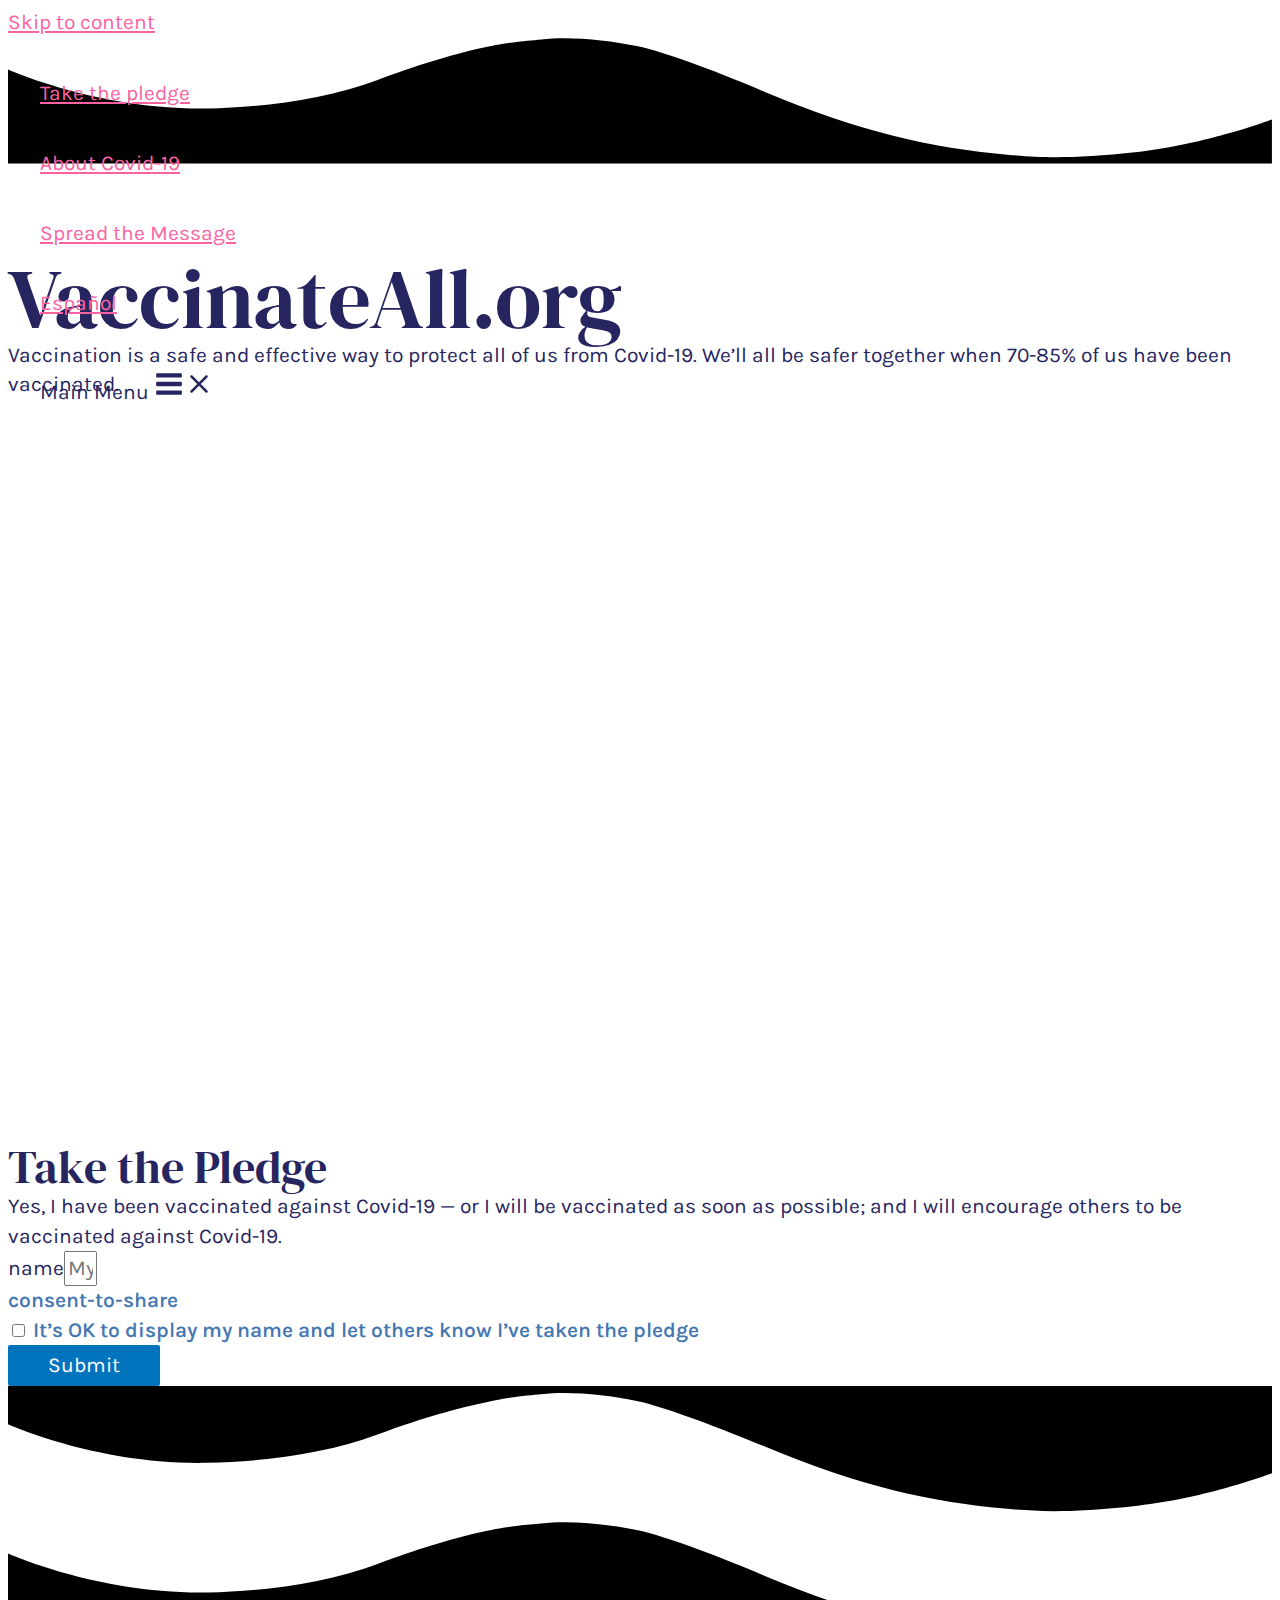
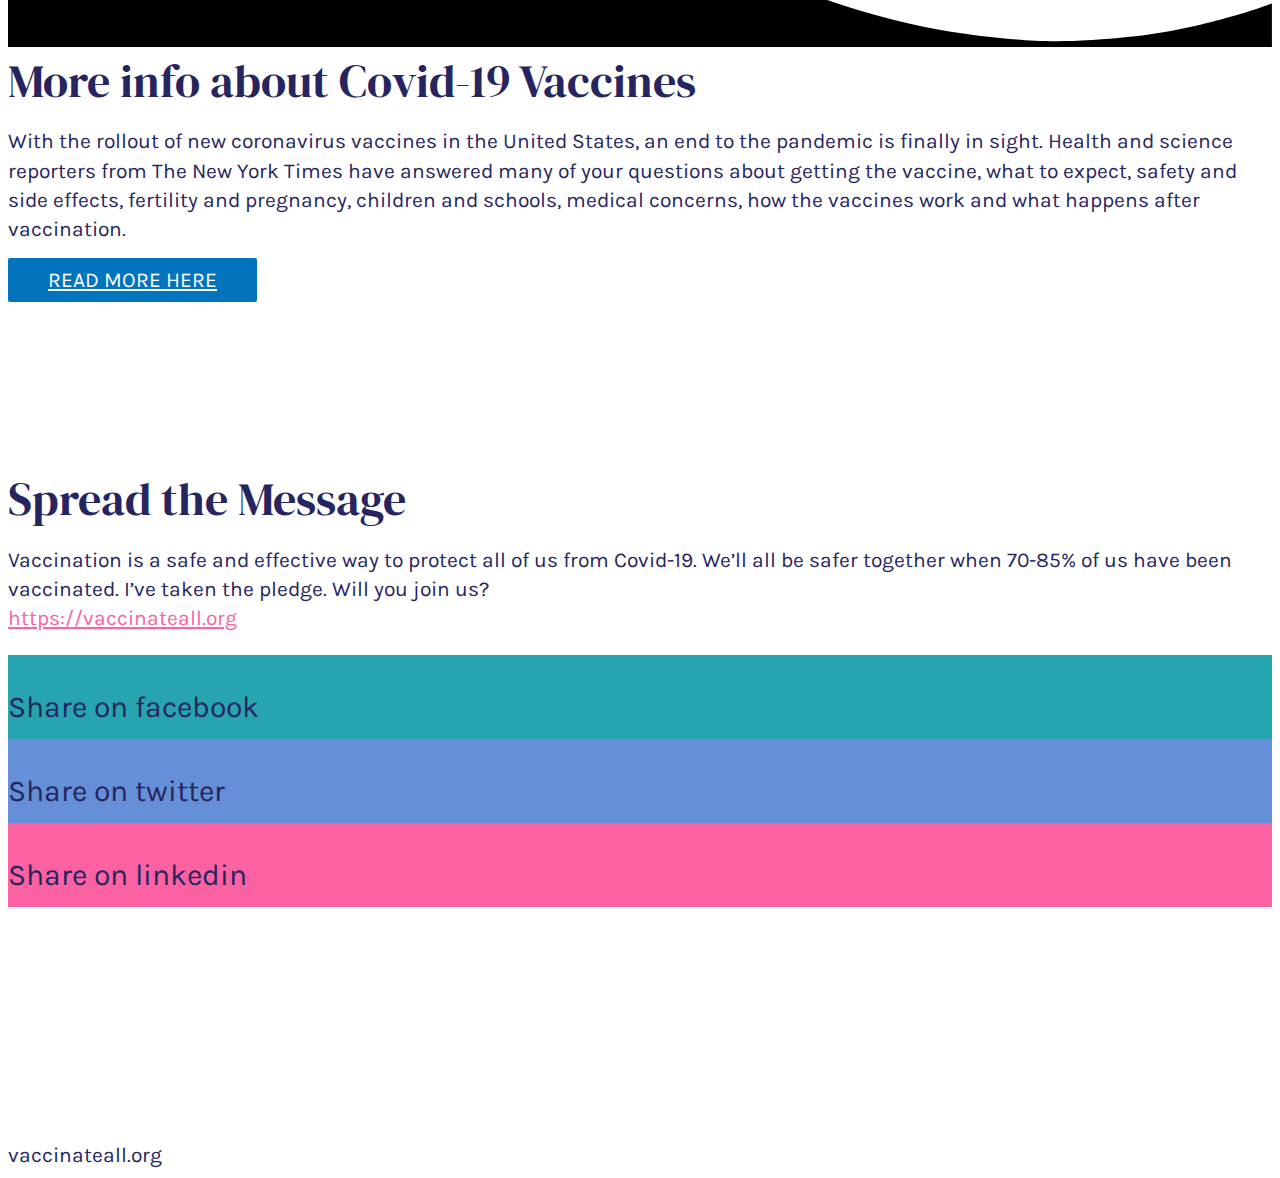
==== index.html @ 3da5f1e8 "Copy of WordPress site" ====
<!DOCTYPE html>
<html lang="en-US">
<head>
<meta charset="UTF-8">
<meta name="viewport" content="width=device-width, initial-scale=1">
<link rel="profile" href="https://gmpg.org/xfn/11">

<title>Vaccinate All, because everyone deserves good health</title><link rel="stylesheet" href="https://fonts.googleapis.com/css?family=Karla%3A400%2C%7CDM%20Serif%20Display%3A400%2C%7CRoboto%3A100%2C100italic%2C200%2C200italic%2C300%2C300italic%2C400%2C400italic%2C500%2C500italic%2C600%2C600italic%2C700%2C700italic%2C800%2C800italic%2C900%2C900italic%7CRoboto%20Slab%3A100%2C100italic%2C200%2C200italic%2C300%2C300italic%2C400%2C400italic%2C500%2C500italic%2C600%2C600italic%2C700%2C700italic%2C800%2C800italic%2C900%2C900italic%7CKarla%3A100%2C100italic%2C200%2C200italic%2C300%2C300italic%2C400%2C400italic%2C500%2C500italic%2C600%2C600italic%2C700%2C700italic%2C800%2C800italic%2C900%2C900italic&#038;display=swap" /><link rel="stylesheet" href="https://vaccinateall.org/wp-content/cache/min/1/8455c663e0ac462c54a5f9174b0e8175.css" media="all" data-minify="1" />
<meta name='robots' content='max-image-preview:large' />
<link rel='dns-prefetch' href='//fonts.googleapis.com' />
<link href='https://fonts.gstatic.com' crossorigin rel='preconnect' />
<link rel="alternate" type="application/rss+xml" title="Vaccinate All, because everyone deserves good health &raquo; Feed" href="https://vaccinateall.org/feed/" />
<link rel="alternate" type="application/rss+xml" title="Vaccinate All, because everyone deserves good health &raquo; Comments Feed" href="https://vaccinateall.org/comments/feed/" />
<style>
img.wp-smiley,
img.emoji {
	display: inline !important;
	border: none !important;
	box-shadow: none !important;
	height: 1em !important;
	width: 1em !important;
	margin: 0 0.07em !important;
	vertical-align: -0.1em !important;
	background: none !important;
	padding: 0 !important;
}
</style>
	
<style id='astra-theme-css-inline-css'>
html{font-size:131.25%;}a,.page-title{color:#fc62a2;}a:hover,a:focus{color:#262560;}body,button,input,select,textarea,.ast-button,.ast-custom-button{font-family:'Karla',sans-serif;font-weight:400;font-size:21px;font-size:1rem;line-height:1.4;}blockquote{color:#000015;}h1,.entry-content h1,h2,.entry-content h2,h3,.entry-content h3,h4,.entry-content h4,h5,.entry-content h5,h6,.entry-content h6,.site-title,.site-title a{font-family:'DM Serif Display',serif;font-weight:400;}.site-title{font-size:35px;font-size:1.6666666666667rem;}.ast-archive-description .ast-archive-title{font-size:40px;font-size:1.9047619047619rem;}.site-header .site-description{font-size:15px;font-size:0.71428571428571rem;}.entry-title{font-size:30px;font-size:1.4285714285714rem;}h1,.entry-content h1{font-size:85px;font-size:4.047619047619rem;font-weight:400;font-family:'DM Serif Display',serif;line-height:1;}h2,.entry-content h2{font-size:46px;font-size:2.1904761904762rem;font-weight:400;font-family:'DM Serif Display',serif;line-height:1.1;}h3,.entry-content h3{font-size:25px;font-size:1.1904761904762rem;font-family:'DM Serif Display',serif;}h4,.entry-content h4{font-size:20px;font-size:0.95238095238095rem;}h5,.entry-content h5{font-size:18px;font-size:0.85714285714286rem;}h6,.entry-content h6{font-size:15px;font-size:0.71428571428571rem;}.ast-single-post .entry-title,.page-title{font-size:30px;font-size:1.4285714285714rem;}::selection{background-color:#0274be;color:#ffffff;}body,h1,.entry-title a,.entry-content h1,h2,.entry-content h2,h3,.entry-content h3,h4,.entry-content h4,h5,.entry-content h5,h6,.entry-content h6{color:#262560;}.tagcloud a:hover,.tagcloud a:focus,.tagcloud a.current-item{color:#000000;border-color:#fc62a2;background-color:#fc62a2;}input:focus,input[type="text"]:focus,input[type="email"]:focus,input[type="url"]:focus,input[type="password"]:focus,input[type="reset"]:focus,input[type="search"]:focus,textarea:focus{border-color:#fc62a2;}input[type="radio"]:checked,input[type=reset],input[type="checkbox"]:checked,input[type="checkbox"]:hover:checked,input[type="checkbox"]:focus:checked,input[type=range]::-webkit-slider-thumb{border-color:#fc62a2;background-color:#fc62a2;box-shadow:none;}.site-footer a:hover + .post-count,.site-footer a:focus + .post-count{background:#fc62a2;border-color:#fc62a2;}.single .nav-links .nav-previous,.single .nav-links .nav-next{color:#fc62a2;}.entry-meta,.entry-meta *{line-height:1.45;color:#fc62a2;}.entry-meta a:hover,.entry-meta a:hover *,.entry-meta a:focus,.entry-meta a:focus *,.page-links > .page-link,.page-links .page-link:hover,.post-navigation a:hover{color:#262560;}.widget-title{font-size:30px;font-size:1.4285714285714rem;color:#262560;}#cat option,.secondary .calendar_wrap thead a,.secondary .calendar_wrap thead a:visited{color:#fc62a2;}.secondary .calendar_wrap #today,.ast-progress-val span{background:#fc62a2;}.secondary a:hover + .post-count,.secondary a:focus + .post-count{background:#fc62a2;border-color:#fc62a2;}.calendar_wrap #today > a{color:#000000;}.page-links .page-link,.single .post-navigation a{color:#fc62a2;}.single .ast-author-details .author-title{color:#262560;}.ast-page-builder-template .hentry {margin: 0;}.ast-page-builder-template .site-content > .ast-container {max-width: 100%;padding: 0;}.ast-page-builder-template .site-content #primary {padding: 0;margin: 0;}.ast-page-builder-template .no-results {text-align: center;margin: 4em auto;}.ast-page-builder-template .ast-pagination {padding: 2em;} .ast-page-builder-template .entry-header.ast-no-title.ast-no-thumbnail {margin-top: 0;}.ast-page-builder-template .entry-header.ast-header-without-markup {margin-top: 0;margin-bottom: 0;}.ast-page-builder-template .entry-header.ast-no-title.ast-no-meta {margin-bottom: 0;}.ast-page-builder-template.single .post-navigation {padding-bottom: 2em;}.ast-page-builder-template.single-post .site-content > .ast-container {max-width: 100%;}.ast-page-builder-template.single-post .site-content > .ast-container {max-width: 100%;}.ast-page-builder-template .entry-header {margin-top: 4em;margin-left: auto;margin-right: auto;padding-left: 20px;padding-right: 20px;}.ast-page-builder-template .ast-archive-description {margin-top: 4em;margin-left: auto;margin-right: auto;padding-left: 20px;padding-right: 20px;}.ast-page-builder-template.ast-no-sidebar .entry-content .alignwide {margin-left: 0;margin-right: 0;}.single.ast-page-builder-template .entry-header {padding-left: 20px;padding-right: 20px;}.ast-page-builder-template.ast-no-sidebar .entry-content .alignwide {margin-left: 0;margin-right: 0;}.wp-block-buttons.aligncenter{justify-content:center;}@media (min-width:1200px){.ast-separate-container.ast-right-sidebar .entry-content .wp-block-image.alignfull,.ast-separate-container.ast-left-sidebar .entry-content .wp-block-image.alignfull,.ast-separate-container.ast-right-sidebar .entry-content .wp-block-cover.alignfull,.ast-separate-container.ast-left-sidebar .entry-content .wp-block-cover.alignfull{margin-left:-6.67em;margin-right:-6.67em;max-width:unset;width:unset;}.ast-separate-container.ast-right-sidebar .entry-content .wp-block-image.alignwide,.ast-separate-container.ast-left-sidebar .entry-content .wp-block-image.alignwide,.ast-separate-container.ast-right-sidebar .entry-content .wp-block-cover.alignwide,.ast-separate-container.ast-left-sidebar .entry-content .wp-block-cover.alignwide{margin-left:-20px;margin-right:-20px;max-width:unset;width:unset;}}@media (min-width:1200px){.wp-block-group .has-background{padding:20px;}}@media (min-width:1200px){.ast-no-sidebar.ast-separate-container .entry-content .wp-block-group.alignwide,.ast-no-sidebar.ast-separate-container .entry-content .wp-block-cover.alignwide{margin-left:-20px;margin-right:-20px;padding-left:20px;padding-right:20px;}.ast-no-sidebar.ast-separate-container .entry-content .wp-block-cover.alignfull,.ast-no-sidebar.ast-separate-container .entry-content .wp-block-group.alignfull{margin-left:-6.67em;margin-right:-6.67em;padding-left:6.67em;padding-right:6.67em;}}@media (min-width:1200px){.wp-block-cover-image.alignwide .wp-block-cover__inner-container,.wp-block-cover.alignwide .wp-block-cover__inner-container,.wp-block-cover-image.alignfull .wp-block-cover__inner-container,.wp-block-cover.alignfull .wp-block-cover__inner-container{width:100%;}}.ast-plain-container.ast-no-sidebar #primary{margin-top:0;margin-bottom:0;}@media (max-width:921px){.ast-theme-transparent-header #primary,.ast-theme-transparent-header #secondary{padding:0;}}.wp-block-columns{margin-bottom:unset;}.wp-block-image.size-full{margin:2rem 0;}.wp-block-separator.has-background{padding:0;}.wp-block-gallery{margin-bottom:1.6em;}.wp-block-group{padding-top:4em;padding-bottom:4em;}.wp-block-group__inner-container .wp-block-columns:last-child,.wp-block-group__inner-container :last-child,.wp-block-table table{margin-bottom:0;}.blocks-gallery-grid{width:100%;}.wp-block-navigation-link__content{padding:5px 0;}.wp-block-group .wp-block-group .has-text-align-center,.wp-block-group .wp-block-column .has-text-align-center{max-width:100%;}.has-text-align-center{margin:0 auto;}@media (min-width:1200px){.wp-block-cover__inner-container,.alignwide .wp-block-group__inner-container,.alignfull .wp-block-group__inner-container{max-width:1200px;margin:0 auto;}.wp-block-group.alignnone,.wp-block-group.aligncenter,.wp-block-group.alignleft,.wp-block-group.alignright,.wp-block-group.alignwide,.wp-block-columns.alignwide{margin:2rem 0 1rem 0;}}@media (max-width:1200px){.wp-block-group{padding:3em;}.wp-block-group .wp-block-group{padding:1.5em;}.wp-block-columns,.wp-block-column{margin:1rem 0;}}@media (min-width:921px){.wp-block-columns .wp-block-group{padding:2em;}}@media (max-width:544px){.wp-block-cover-image .wp-block-cover__inner-container,.wp-block-cover .wp-block-cover__inner-container{width:unset;}.wp-block-cover,.wp-block-cover-image{padding:2em 0;}.wp-block-group,.wp-block-cover{padding:2em;}.wp-block-media-text__media img,.wp-block-media-text__media video{width:unset;max-width:100%;}.wp-block-media-text.has-background .wp-block-media-text__content{padding:1em;}}@media (max-width:921px){.ast-plain-container.ast-no-sidebar #primary{padding:0;}}@media (min-width:544px){.entry-content .wp-block-media-text.has-media-on-the-right .wp-block-media-text__content{padding:0 8% 0 0;}.entry-content .wp-block-media-text .wp-block-media-text__content{padding:0 0 0 8%;}.ast-plain-container .site-content .entry-content .has-custom-content-position.is-position-bottom-left > *,.ast-plain-container .site-content .entry-content .has-custom-content-position.is-position-bottom-right > *,.ast-plain-container .site-content .entry-content .has-custom-content-position.is-position-top-left > *,.ast-plain-container .site-content .entry-content .has-custom-content-position.is-position-top-right > *,.ast-plain-container .site-content .entry-content .has-custom-content-position.is-position-center-right > *,.ast-plain-container .site-content .entry-content .has-custom-content-position.is-position-center-left > *{margin:0;}}@media (max-width:544px){.entry-content .wp-block-media-text .wp-block-media-text__content{padding:8% 0;}.wp-block-media-text .wp-block-media-text__media img{width:auto;max-width:100%;}}.wp-block-button.is-style-outline .wp-block-button__link{border-color:#0274be;border-top-width:2px;border-right-width:2px;border-bottom-width:2px;border-left-width:2px;}.wp-block-button.is-style-outline > .wp-block-button__link:not(.has-text-color),.wp-block-button.wp-block-button__link.is-style-outline:not(.has-text-color){color:#0274be;}.wp-block-button.is-style-outline .wp-block-button__link:hover,.wp-block-button.is-style-outline .wp-block-button__link:focus{color:#ffffff !important;background-color:#262560;border-color:#262560;}.post-page-numbers.current .page-link,.ast-pagination .page-numbers.current{color:#ffffff;border-color:#0274be;background-color:#0274be;border-radius:2px;}@media (max-width:921px){.wp-block-button.is-style-outline .wp-block-button__link{padding-top:calc(15px - 2px);padding-right:calc(30px - 2px);padding-bottom:calc(15px - 2px);padding-left:calc(30px - 2px);}}@media (max-width:544px){.wp-block-button.is-style-outline .wp-block-button__link{padding-top:calc(15px - 2px);padding-right:calc(30px - 2px);padding-bottom:calc(15px - 2px);padding-left:calc(30px - 2px);}}@media (min-width:544px){.entry-content > .alignleft{margin-right:20px;}.entry-content > .alignright{margin-left:20px;}.wp-block-group.has-background{padding:20px;}}@media (max-width:921px){.ast-separate-container .ast-article-post,.ast-separate-container .ast-article-single{padding:1.5em 2.14em;}.ast-separate-container #primary,.ast-separate-container #secondary{padding:1.5em 0;}#primary,#secondary{padding:1.5em 0;margin:0;}.ast-left-sidebar #content > .ast-container{display:flex;flex-direction:column-reverse;width:100%;}.ast-author-box img.avatar{margin:20px 0 0 0;}}@media (min-width:922px){.ast-separate-container.ast-right-sidebar #primary,.ast-separate-container.ast-left-sidebar #primary{border:0;}.search-no-results.ast-separate-container #primary{margin-bottom:4em;}}.elementor-button-wrapper .elementor-button{border-style:solid;border-top-width:0;border-right-width:0;border-left-width:0;border-bottom-width:0;}body .elementor-button.elementor-size-sm,body .elementor-button.elementor-size-xs,body .elementor-button.elementor-size-md,body .elementor-button.elementor-size-lg,body .elementor-button.elementor-size-xl,body .elementor-button{border-radius:2px;padding-top:10px;padding-right:40px;padding-bottom:10px;padding-left:40px;}.elementor-button-wrapper .elementor-button{border-color:#0274be;background-color:#0274be;}.elementor-button-wrapper .elementor-button:hover,.elementor-button-wrapper .elementor-button:focus{color:#ffffff;background-color:#262560;border-color:#262560;}.wp-block-button .wp-block-button__link,.elementor-button-wrapper .elementor-button,.elementor-button-wrapper .elementor-button:visited{color:#ffffff;}.elementor-button-wrapper .elementor-button{font-family:inherit;font-weight:inherit;line-height:1;}.wp-block-button .wp-block-button__link:hover,.wp-block-button .wp-block-button__link:focus{color:#ffffff;background-color:#262560;border-color:#262560;}.elementor-widget-heading h1.elementor-heading-title{line-height:1;}.elementor-widget-heading h2.elementor-heading-title{line-height:1.1;}.wp-block-button .wp-block-button__link{border:none;background-color:#0274be;color:#ffffff;font-family:inherit;font-weight:inherit;line-height:1;border-radius:2px;padding:15px 30px;}.wp-block-button.is-style-outline .wp-block-button__link{border-style:solid;border-top-width:2px;border-right-width:2px;border-left-width:2px;border-bottom-width:2px;border-color:#0274be;padding-top:calc(15px - 2px);padding-right:calc(30px - 2px);padding-bottom:calc(15px - 2px);padding-left:calc(30px - 2px);}@media (max-width:921px){.wp-block-button .wp-block-button__link{border:none;padding:15px 30px;}.wp-block-button.is-style-outline .wp-block-button__link{padding-top:calc(15px - 2px);padding-right:calc(30px - 2px);padding-bottom:calc(15px - 2px);padding-left:calc(30px - 2px);}}@media (max-width:544px){.wp-block-button .wp-block-button__link{border:none;padding:15px 30px;}.wp-block-button.is-style-outline .wp-block-button__link{padding-top:calc(15px - 2px);padding-right:calc(30px - 2px);padding-bottom:calc(15px - 2px);padding-left:calc(30px - 2px);}}.menu-toggle,button,.ast-button,.ast-custom-button,.button,input#submit,input[type="button"],input[type="submit"],input[type="reset"]{border-style:solid;border-top-width:0;border-right-width:0;border-left-width:0;border-bottom-width:0;color:#ffffff;border-color:#0274be;background-color:#0274be;border-radius:2px;padding-top:10px;padding-right:40px;padding-bottom:10px;padding-left:40px;font-family:inherit;font-weight:inherit;line-height:1;}button:focus,.menu-toggle:hover,button:hover,.ast-button:hover,.ast-custom-button:hover .button:hover,.ast-custom-button:hover ,input[type=reset]:hover,input[type=reset]:focus,input#submit:hover,input#submit:focus,input[type="button"]:hover,input[type="button"]:focus,input[type="submit"]:hover,input[type="submit"]:focus{color:#ffffff;background-color:#262560;border-color:#262560;}@media (min-width:544px){.ast-container{max-width:100%;}}@media (max-width:544px){.ast-separate-container .ast-article-post,.ast-separate-container .ast-article-single,.ast-separate-container .comments-title,.ast-separate-container .ast-archive-description{padding:1.5em 1em;}.ast-separate-container #content .ast-container{padding-left:0.54em;padding-right:0.54em;}.ast-separate-container .ast-comment-list li.depth-1{padding:1.5em 1em;margin-bottom:1.5em;}.ast-separate-container .ast-comment-list .bypostauthor{padding:.5em;}.ast-search-menu-icon.ast-dropdown-active .search-field{width:170px;}}@media (max-width:921px){.ast-mobile-header-stack .main-header-bar .ast-search-menu-icon{display:inline-block;}.ast-header-break-point.ast-header-custom-item-outside .ast-mobile-header-stack .main-header-bar .ast-search-icon{margin:0;}.ast-comment-avatar-wrap img{max-width:2.5em;}.ast-separate-container .ast-comment-list li.depth-1{padding:1.5em 2.14em;}.ast-separate-container .comment-respond{padding:2em 2.14em;}.ast-comment-meta{padding:0 1.8888em 1.3333em;}}@media (max-width:921px){.ast-archive-description .ast-archive-title{font-size:40px;}.entry-title{font-size:30px;}h1,.entry-content h1{font-size:30px;}h2,.entry-content h2{font-size:25px;}h3,.entry-content h3{font-size:20px;}.ast-single-post .entry-title,.page-title{font-size:30px;}}@media (max-width:544px){.ast-archive-description .ast-archive-title{font-size:40px;}.entry-title{font-size:30px;}h1,.entry-content h1{font-size:30px;}h2,.entry-content h2{font-size:25px;}h3,.entry-content h3{font-size:20px;}.ast-single-post .entry-title,.page-title{font-size:30px;}}@media (max-width:921px){html{font-size:119.7%;}}@media (max-width:544px){html{font-size:119.7%;}}@media (min-width:922px){.ast-container{max-width:1360px;}}@media (min-width:922px){.main-header-menu .sub-menu .menu-item.ast-left-align-sub-menu:hover > .sub-menu,.main-header-menu .sub-menu .menu-item.ast-left-align-sub-menu.focus > .sub-menu{margin-left:-0px;}}.ast-theme-transparent-header [data-section="section-header-mobile-trigger"] .ast-button-wrap .ast-mobile-menu-trigger-minimal{background:transparent;}.ast-theme-transparent-header #masthead .site-logo-img .transparent-custom-logo .astra-logo-svg{width:150px;}.ast-theme-transparent-header #masthead .site-logo-img .transparent-custom-logo img{ max-width:150px;}@media (max-width:921px){.ast-theme-transparent-header #masthead .site-logo-img .transparent-custom-logo .astra-logo-svg{width:120px;}.ast-theme-transparent-header #masthead .site-logo-img .transparent-custom-logo img{ max-width:120px;}}@media (max-width:543px){.ast-theme-transparent-header #masthead .site-logo-img .transparent-custom-logo .astra-logo-svg{width:100px;}.ast-theme-transparent-header #masthead .site-logo-img .transparent-custom-logo img{ max-width:100px;}}@media (min-width:921px){.ast-theme-transparent-header #masthead{position:absolute;left:0;right:0;}.ast-theme-transparent-header .main-header-bar,.ast-theme-transparent-header.ast-header-break-point .main-header-bar{background:none;}body.elementor-editor-active.ast-theme-transparent-header #masthead,.fl-builder-edit .ast-theme-transparent-header #masthead,body.vc_editor.ast-theme-transparent-header #masthead,body.brz-ed.ast-theme-transparent-header #masthead{z-index:0;}.ast-header-break-point.ast-replace-site-logo-transparent.ast-theme-transparent-header .custom-mobile-logo-link{display:none;}.ast-header-break-point.ast-replace-site-logo-transparent.ast-theme-transparent-header .transparent-custom-logo{display:inline-block;}.ast-theme-transparent-header .ast-above-header,.ast-theme-transparent-header .ast-above-header.ast-above-header-bar{background-image:none;background-color:transparent;}.ast-theme-transparent-header .ast-below-header{background-image:none;background-color:transparent;}}@media (max-width:921px){.ast-theme-transparent-header #masthead{position:absolute;left:0;right:0;}.ast-theme-transparent-header .main-header-bar,.ast-theme-transparent-header.ast-header-break-point .main-header-bar{background:none;}body.elementor-editor-active.ast-theme-transparent-header #masthead,.fl-builder-edit .ast-theme-transparent-header #masthead,body.vc_editor.ast-theme-transparent-header #masthead,body.brz-ed.ast-theme-transparent-header #masthead{z-index:0;}.ast-header-break-point.ast-replace-site-logo-transparent.ast-theme-transparent-header .custom-mobile-logo-link{display:none;}.ast-header-break-point.ast-replace-site-logo-transparent.ast-theme-transparent-header .transparent-custom-logo{display:inline-block;}.ast-theme-transparent-header .ast-above-header,.ast-theme-transparent-header .ast-above-header.ast-above-header-bar{background-image:none;background-color:transparent;}.ast-theme-transparent-header .ast-below-header{background-image:none;background-color:transparent;}}.ast-theme-transparent-header #ast-desktop-header > [CLASS*="-header-wrap"]:nth-last-child(2) > [CLASS*="-header-bar"],.ast-theme-transparent-header.ast-header-break-point #ast-mobile-header > [CLASS*="-header-wrap"]:nth-last-child(2) > [CLASS*="-header-bar"]{border-bottom-style:solid;}.ast-breadcrumbs .trail-browse,.ast-breadcrumbs .trail-items,.ast-breadcrumbs .trail-items li{display:inline-block;margin:0;padding:0;border:none;background:inherit;text-indent:0;}.ast-breadcrumbs .trail-browse{font-size:inherit;font-style:inherit;font-weight:inherit;color:inherit;}.ast-breadcrumbs .trail-items{list-style:none;}.trail-items li::after{padding:0 0.3em;content:"\00bb";}.trail-items li:last-of-type::after{display:none;}h1,.entry-content h1,h2,.entry-content h2,h3,.entry-content h3,h4,.entry-content h4,h5,.entry-content h5,h6,.entry-content h6{color:#262560;}@media (max-width:921px){.ast-builder-grid-row-container.ast-builder-grid-row-tablet-3-firstrow .ast-builder-grid-row > *:first-child,.ast-builder-grid-row-container.ast-builder-grid-row-tablet-3-lastrow .ast-builder-grid-row > *:last-child{grid-column:1 / -1;}}@media (max-width:544px){.ast-builder-grid-row-container.ast-builder-grid-row-mobile-3-firstrow .ast-builder-grid-row > *:first-child,.ast-builder-grid-row-container.ast-builder-grid-row-mobile-3-lastrow .ast-builder-grid-row > *:last-child{grid-column:1 / -1;}}.ast-builder-menu-1{font-family:inherit;font-weight:inherit;}.ast-builder-menu-1 .sub-menu,.ast-builder-menu-1 .inline-on-mobile .sub-menu{border-top-width:2px;border-bottom-width:0;border-right-width:0;border-left-width:0;border-color:#0274be;border-style:solid;border-radius:0;}.ast-builder-menu-1 .main-header-menu > .menu-item > .sub-menu,.ast-builder-menu-1 .main-header-menu > .menu-item > .astra-full-megamenu-wrapper{margin-top:0;}.ast-desktop .ast-builder-menu-1 .main-header-menu > .menu-item > .sub-menu:before,.ast-desktop .ast-builder-menu-1 .main-header-menu > .menu-item > .astra-full-megamenu-wrapper:before{height:calc( 0px + 5px );}.ast-desktop .ast-builder-menu-1 .menu-item .sub-menu .menu-link{border-style:none;}@media (max-width:921px){.ast-header-break-point .ast-builder-menu-1 .menu-item.menu-item-has-children > .ast-menu-toggle{top:0;}.ast-builder-menu-1 .menu-item-has-children > .menu-link:after{content:unset;}}@media (max-width:544px){.ast-header-break-point .ast-builder-menu-1 .menu-item.menu-item-has-children > .ast-menu-toggle{top:0;}}.ast-builder-menu-1{display:flex;}@media (max-width:921px){.ast-header-break-point .ast-builder-menu-1{display:flex;}}@media (max-width:544px){.ast-header-break-point .ast-builder-menu-1{display:flex;}}.site-below-footer-wrap[data-section="section-below-footer-builder"]{background-color:#eeeeee;;min-height:80px;}.site-below-footer-wrap[data-section="section-below-footer-builder"] .ast-builder-grid-row{max-width:1320px;margin-left:auto;margin-right:auto;}.site-below-footer-wrap[data-section="section-below-footer-builder"] .ast-builder-grid-row,.site-below-footer-wrap[data-section="section-below-footer-builder"] .site-footer-section{align-items:flex-start;}.site-below-footer-wrap[data-section="section-below-footer-builder"].ast-footer-row-inline .site-footer-section{display:flex;margin-bottom:0;}.ast-builder-grid-row-full .ast-builder-grid-row{grid-template-columns:1fr;}@media (max-width:921px){.site-below-footer-wrap[data-section="section-below-footer-builder"].ast-footer-row-tablet-inline .site-footer-section{display:flex;margin-bottom:0;}.site-below-footer-wrap[data-section="section-below-footer-builder"].ast-footer-row-tablet-stack .site-footer-section{display:block;margin-bottom:10px;}.ast-builder-grid-row-container.ast-builder-grid-row-tablet-full .ast-builder-grid-row{grid-template-columns:1fr;}}@media (max-width:544px){.site-below-footer-wrap[data-section="section-below-footer-builder"].ast-footer-row-mobile-inline .site-footer-section{display:flex;margin-bottom:0;}.site-below-footer-wrap[data-section="section-below-footer-builder"].ast-footer-row-mobile-stack .site-footer-section{display:block;margin-bottom:10px;}.ast-builder-grid-row-container.ast-builder-grid-row-mobile-full .ast-builder-grid-row{grid-template-columns:1fr;}}.site-below-footer-wrap[data-section="section-below-footer-builder"]{display:grid;}@media (max-width:921px){.ast-header-break-point .site-below-footer-wrap[data-section="section-below-footer-builder"]{display:grid;}}@media (max-width:544px){.ast-header-break-point .site-below-footer-wrap[data-section="section-below-footer-builder"]{display:grid;}}.ast-footer-copyright{text-align:center;}.ast-footer-copyright {color:#3a3a3a;}@media (max-width:921px){.ast-footer-copyright{text-align:center;}}@media (max-width:544px){.ast-footer-copyright{text-align:center;}}.ast-footer-copyright.ast-builder-layout-element{display:flex;}@media (max-width:921px){.ast-header-break-point .ast-footer-copyright.ast-builder-layout-element{display:flex;}}@media (max-width:544px){.ast-header-break-point .ast-footer-copyright.ast-builder-layout-element{display:flex;}}.elementor-widget-heading .elementor-heading-title{margin:0;}.elementor-post.elementor-grid-item.hentry{margin-bottom:0;}.woocommerce div.product .elementor-element.elementor-products-grid .related.products ul.products li.product,.elementor-element .elementor-wc-products .woocommerce[class*='columns-'] ul.products li.product{width:auto;margin:0;float:none;}.ast-left-sidebar .elementor-section.elementor-section-stretched,.ast-right-sidebar .elementor-section.elementor-section-stretched{max-width:100%;left:0 !important;}.elementor-template-full-width .ast-container{display:block;}.ast-desktop .ast-mega-menu-enabled .ast-builder-menu-1 div:not( .astra-full-megamenu-wrapper) .sub-menu,.ast-desktop .ast-builder-menu-1 .sub-menu,.ast-builder-menu-1 .inline-on-mobile .sub-menu,.ast-desktop .ast-builder-menu-1 .astra-full-megamenu-wrapper,.ast-desktop .ast-builder-menu-1 .sub-menu{box-shadow:0px 4px 10px -2px rgba(0,0,0,0.1);}.ast-desktop .ast-mobile-popup-drawer.active .ast-mobile-popup-inner{max-width:35%;}@media (max-width:921px){.ast-mobile-popup-drawer.active .ast-mobile-popup-inner{max-width:90%;}}@media (max-width:544px){.ast-mobile-popup-drawer.active .ast-mobile-popup-inner{max-width:90%;}}.ast-header-break-point .main-header-bar{border-bottom-width:1px;}@media (min-width:922px){.main-header-bar{border-bottom-width:1px;}}.ast-safari-browser-less-than-11 .main-header-menu .menu-item,.ast-safari-browser-less-than-11 .main-header-bar .ast-masthead-custom-menu-items{display:block;}.main-header-menu .menu-item,#astra-footer-menu .menu-item,.main-header-bar .ast-masthead-custom-menu-items{-js-display:flex;display:flex;-webkit-box-pack:center;-webkit-justify-content:center;-moz-box-pack:center;-ms-flex-pack:center;justify-content:center;-webkit-box-orient:vertical;-webkit-box-direction:normal;-webkit-flex-direction:column;-moz-box-orient:vertical;-moz-box-direction:normal;-ms-flex-direction:column;flex-direction:column;}.main-header-menu > .menu-item > .menu-link,#astra-footer-menu > .menu-item > .menu-link,{height:100%;-webkit-box-align:center;-webkit-align-items:center;-moz-box-align:center;-ms-flex-align:center;align-items:center;-js-display:flex;display:flex;}.ast-primary-menu-disabled .main-header-bar .ast-masthead-custom-menu-items{flex:unset;}.ast-header-break-point .main-navigation ul .menu-item .menu-link .icon-arrow:first-of-type svg{top:.2em;margin-top:0px;margin-left:0px;width:.65em;transform:translate(0,-2px) rotateZ(270deg);}.ast-mobile-popup-content .ast-submenu-expanded > .ast-menu-toggle{transform:rotateX(180deg);}.ast-mobile-header-content > *,.ast-desktop-header-content > * {padding: 10px 0;height: auto;}.ast-mobile-header-content > *:first-child,.ast-desktop-header-content > *:first-child {padding-top: 10px;}.ast-mobile-header-content > .ast-builder-menu,.ast-desktop-header-content > .ast-builder-menu {padding-top: 0;}.ast-mobile-header-content > *:last-child,.ast-desktop-header-content > *:last-child {padding-bottom: 0;}.ast-mobile-header-content .ast-search-menu-icon.ast-inline-search label,.ast-desktop-header-content .ast-search-menu-icon.ast-inline-search label {width: 100%;}.ast-desktop-header-content .main-header-bar-navigation .ast-submenu-expanded > .ast-menu-toggle::before {transform: rotateX(180deg);}#ast-desktop-header .ast-desktop-header-content,.ast-mobile-header-content .ast-search-icon,.ast-desktop-header-content .ast-search-icon,.ast-off-canvas-active .ast-main-header-nav-open.ast-popup-nav-open .ast-mobile-header-wrap .ast-mobile-header-content,.ast-mobile-header-wrap .ast-mobile-header-content,.ast-main-header-nav-open.ast-popup-nav-open .ast-mobile-header-wrap .ast-mobile-header-content,.ast-off-canvas-active .ast-main-header-nav-open.ast-popup-nav-open .ast-desktop-header-content,.ast-main-header-nav-open.ast-popup-nav-open .ast-desktop-header-content {display: none;}.ast-main-header-nav-open.ast-header-break-point #ast-desktop-header .ast-desktop-header-content,.ast-main-header-nav-open.ast-header-break-point .ast-mobile-header-wrap .ast-mobile-header-content {display: block;}.ast-desktop .ast-desktop-header-content .astra-menu-animation-slide-up > .menu-item > .sub-menu,.ast-desktop .ast-desktop-header-content .astra-menu-animation-slide-up > .menu-item .menu-item > .sub-menu,.ast-desktop .ast-desktop-header-content .astra-menu-animation-slide-down > .menu-item > .sub-menu,.ast-desktop .ast-desktop-header-content .astra-menu-animation-slide-down > .menu-item .menu-item > .sub-menu,.ast-desktop .ast-desktop-header-content .astra-menu-animation-fade > .menu-item > .sub-menu,.ast-desktop .ast-desktop-header-content .astra-menu-animation-fade > .menu-item .menu-item > .sub-menu {opacity: 1;visibility: visible;}.ast-hfb-header.ast-default-menu-enable.ast-header-break-point .ast-mobile-header-wrap .ast-mobile-header-content .main-header-bar-navigation {width: unset;margin: unset;}.ast-mobile-header-content.content-align-flex-end .main-header-bar-navigation .menu-item-has-children > .ast-menu-toggle,.ast-desktop-header-content.content-align-flex-end .main-header-bar-navigation .menu-item-has-children > .ast-menu-toggle {left: calc( 20px - 0.907em);}.ast-mobile-header-content .ast-search-menu-icon,.ast-mobile-header-content .ast-search-menu-icon.slide-search,.ast-desktop-header-content .ast-search-menu-icon,.ast-desktop-header-content .ast-search-menu-icon.slide-search {width: 100%;position: relative;display: block;right: auto;transform: none;}.ast-mobile-header-content .ast-search-menu-icon.slide-search .search-form,.ast-mobile-header-content .ast-search-menu-icon .search-form,.ast-desktop-header-content .ast-search-menu-icon.slide-search .search-form,.ast-desktop-header-content .ast-search-menu-icon .search-form {right: 0;visibility: visible;opacity: 1;position: relative;top: auto;transform: none;padding: 0;display: block;overflow: hidden;}.ast-mobile-header-content .ast-search-menu-icon.ast-inline-search .search-field,.ast-mobile-header-content .ast-search-menu-icon .search-field,.ast-desktop-header-content .ast-search-menu-icon.ast-inline-search .search-field,.ast-desktop-header-content .ast-search-menu-icon .search-field {width: 100%;padding-right: 5.5em;}.ast-mobile-header-content .ast-search-menu-icon .search-submit,.ast-desktop-header-content .ast-search-menu-icon .search-submit {display: block;position: absolute;height: 100%;top: 0;right: 0;padding: 0 1em;border-radius: 0;}.ast-hfb-header.ast-default-menu-enable.ast-header-break-point .ast-mobile-header-wrap .ast-mobile-header-content .main-header-bar-navigation ul .sub-menu .menu-link {padding-left: 30px;}.ast-hfb-header.ast-default-menu-enable.ast-header-break-point .ast-mobile-header-wrap .ast-mobile-header-content .main-header-bar-navigation .sub-menu .menu-item .menu-item .menu-link {padding-left: 40px;}.ast-mobile-popup-drawer.active .ast-mobile-popup-inner{background-color:#ffffff;;}.ast-mobile-header-wrap .ast-mobile-header-content,.ast-desktop-header-content{background-color:#ffffff;;}.ast-mobile-popup-content > *,.ast-mobile-header-content > *,.ast-desktop-popup-content > *,.ast-desktop-header-content > *{padding-top:0;padding-bottom:0;}.content-align-flex-start .ast-builder-layout-element{justify-content:flex-start;}.content-align-flex-start .main-header-menu{text-align:left;}.ast-mobile-popup-drawer.active .ast-mobile-popup-drawer.active .menu-toggle-close{color:#3a3a3a;}.ast-mobile-header-wrap .ast-primary-header-bar,.ast-primary-header-bar .site-primary-header-wrap{min-height:70px;}.ast-desktop .ast-primary-header-bar .main-header-menu > .menu-item{line-height:70px;}@media (max-width:921px){#masthead .ast-mobile-header-wrap .ast-above-header-bar,#masthead .ast-mobile-header-wrap .ast-primary-header-bar,#masthead .ast-mobile-header-wrap .ast-below-header-bar{padding-left:20px;padding-right:20px;}}.ast-header-break-point .ast-primary-header-bar{border-bottom-width:0;border-bottom-color:#eaeaea;border-bottom-style:solid;}@media (min-width:922px){.ast-primary-header-bar{border-bottom-width:0;border-bottom-color:#eaeaea;border-bottom-style:solid;}}.ast-primary-header-bar{background-color:#ffffff;;background-image:none;;}.ast-primary-header-bar{display:block;}@media (max-width:921px){.ast-header-break-point .ast-primary-header-bar{display:grid;}}@media (max-width:544px){.ast-header-break-point .ast-primary-header-bar{display:grid;}}[data-section="section-header-mobile-trigger"] .ast-button-wrap .ast-mobile-menu-trigger-minimal{color:#262560;border:none;background:transparent;}[data-section="section-header-mobile-trigger"] .ast-button-wrap .mobile-menu-toggle-icon .ast-mobile-svg{width:30px;height:30px;fill:#262560;}[data-section="section-header-mobile-trigger"] .ast-button-wrap .mobile-menu-wrap .mobile-menu{color:#262560;}.ast-builder-menu-mobile .main-navigation .menu-item > .menu-link{font-family:inherit;font-weight:inherit;}.ast-builder-menu-mobile .main-navigation .menu-item.menu-item-has-children > .ast-menu-toggle{top:0;}.ast-builder-menu-mobile .main-navigation .menu-item-has-children > .menu-link:after{content:unset;}.ast-hfb-header .ast-builder-menu-mobile .main-header-menu,.ast-hfb-header .ast-builder-menu-mobile .main-navigation .menu-item .menu-link,.ast-hfb-header .ast-builder-menu-mobile .main-navigation .menu-item .sub-menu .menu-link{border-style:none;}.ast-builder-menu-mobile .main-navigation .menu-item.menu-item-has-children > .ast-menu-toggle{top:0;}@media (max-width:921px){.ast-builder-menu-mobile .main-navigation .menu-item.menu-item-has-children > .ast-menu-toggle{top:0;}.ast-builder-menu-mobile .main-navigation .menu-item-has-children > .menu-link:after{content:unset;}}@media (max-width:544px){.ast-builder-menu-mobile .main-navigation .menu-item.menu-item-has-children > .ast-menu-toggle{top:0;}}.ast-builder-menu-mobile .main-navigation{display:block;}@media (max-width:921px){.ast-header-break-point .ast-builder-menu-mobile .main-navigation{display:block;}}@media (max-width:544px){.ast-header-break-point .ast-builder-menu-mobile .main-navigation{display:block;}}
</style>

<style id='global-styles-inline-css'>
body{--wp--preset--color--black: #000000;--wp--preset--color--cyan-bluish-gray: #abb8c3;--wp--preset--color--white: #ffffff;--wp--preset--color--pale-pink: #f78da7;--wp--preset--color--vivid-red: #cf2e2e;--wp--preset--color--luminous-vivid-orange: #ff6900;--wp--preset--color--luminous-vivid-amber: #fcb900;--wp--preset--color--light-green-cyan: #7bdcb5;--wp--preset--color--vivid-green-cyan: #00d084;--wp--preset--color--pale-cyan-blue: #8ed1fc;--wp--preset--color--vivid-cyan-blue: #0693e3;--wp--preset--color--vivid-purple: #9b51e0;--wp--preset--gradient--vivid-cyan-blue-to-vivid-purple: linear-gradient(135deg,rgba(6,147,227,1) 0%,rgb(155,81,224) 100%);--wp--preset--gradient--light-green-cyan-to-vivid-green-cyan: linear-gradient(135deg,rgb(122,220,180) 0%,rgb(0,208,130) 100%);--wp--preset--gradient--luminous-vivid-amber-to-luminous-vivid-orange: linear-gradient(135deg,rgba(252,185,0,1) 0%,rgba(255,105,0,1) 100%);--wp--preset--gradient--luminous-vivid-orange-to-vivid-red: linear-gradient(135deg,rgba(255,105,0,1) 0%,rgb(207,46,46) 100%);--wp--preset--gradient--very-light-gray-to-cyan-bluish-gray: linear-gradient(135deg,rgb(238,238,238) 0%,rgb(169,184,195) 100%);--wp--preset--gradient--cool-to-warm-spectrum: linear-gradient(135deg,rgb(74,234,220) 0%,rgb(151,120,209) 20%,rgb(207,42,186) 40%,rgb(238,44,130) 60%,rgb(251,105,98) 80%,rgb(254,248,76) 100%);--wp--preset--gradient--blush-light-purple: linear-gradient(135deg,rgb(255,206,236) 0%,rgb(152,150,240) 100%);--wp--preset--gradient--blush-bordeaux: linear-gradient(135deg,rgb(254,205,165) 0%,rgb(254,45,45) 50%,rgb(107,0,62) 100%);--wp--preset--gradient--luminous-dusk: linear-gradient(135deg,rgb(255,203,112) 0%,rgb(199,81,192) 50%,rgb(65,88,208) 100%);--wp--preset--gradient--pale-ocean: linear-gradient(135deg,rgb(255,245,203) 0%,rgb(182,227,212) 50%,rgb(51,167,181) 100%);--wp--preset--gradient--electric-grass: linear-gradient(135deg,rgb(202,248,128) 0%,rgb(113,206,126) 100%);--wp--preset--gradient--midnight: linear-gradient(135deg,rgb(2,3,129) 0%,rgb(40,116,252) 100%);--wp--preset--duotone--dark-grayscale: url('#wp-duotone-dark-grayscale');--wp--preset--duotone--grayscale: url('#wp-duotone-grayscale');--wp--preset--duotone--purple-yellow: url('#wp-duotone-purple-yellow');--wp--preset--duotone--blue-red: url('#wp-duotone-blue-red');--wp--preset--duotone--midnight: url('#wp-duotone-midnight');--wp--preset--duotone--magenta-yellow: url('#wp-duotone-magenta-yellow');--wp--preset--duotone--purple-green: url('#wp-duotone-purple-green');--wp--preset--duotone--blue-orange: url('#wp-duotone-blue-orange');--wp--preset--font-size--small: 13px;--wp--preset--font-size--medium: 20px;--wp--preset--font-size--large: 36px;--wp--preset--font-size--x-large: 42px;}.has-black-color{color: var(--wp--preset--color--black) !important;}.has-cyan-bluish-gray-color{color: var(--wp--preset--color--cyan-bluish-gray) !important;}.has-white-color{color: var(--wp--preset--color--white) !important;}.has-pale-pink-color{color: var(--wp--preset--color--pale-pink) !important;}.has-vivid-red-color{color: var(--wp--preset--color--vivid-red) !important;}.has-luminous-vivid-orange-color{color: var(--wp--preset--color--luminous-vivid-orange) !important;}.has-luminous-vivid-amber-color{color: var(--wp--preset--color--luminous-vivid-amber) !important;}.has-light-green-cyan-color{color: var(--wp--preset--color--light-green-cyan) !important;}.has-vivid-green-cyan-color{color: var(--wp--preset--color--vivid-green-cyan) !important;}.has-pale-cyan-blue-color{color: var(--wp--preset--color--pale-cyan-blue) !important;}.has-vivid-cyan-blue-color{color: var(--wp--preset--color--vivid-cyan-blue) !important;}.has-vivid-purple-color{color: var(--wp--preset--color--vivid-purple) !important;}.has-black-background-color{background-color: var(--wp--preset--color--black) !important;}.has-cyan-bluish-gray-background-color{background-color: var(--wp--preset--color--cyan-bluish-gray) !important;}.has-white-background-color{background-color: var(--wp--preset--color--white) !important;}.has-pale-pink-background-color{background-color: var(--wp--preset--color--pale-pink) !important;}.has-vivid-red-background-color{background-color: var(--wp--preset--color--vivid-red) !important;}.has-luminous-vivid-orange-background-color{background-color: var(--wp--preset--color--luminous-vivid-orange) !important;}.has-luminous-vivid-amber-background-color{background-color: var(--wp--preset--color--luminous-vivid-amber) !important;}.has-light-green-cyan-background-color{background-color: var(--wp--preset--color--light-green-cyan) !important;}.has-vivid-green-cyan-background-color{background-color: var(--wp--preset--color--vivid-green-cyan) !important;}.has-pale-cyan-blue-background-color{background-color: var(--wp--preset--color--pale-cyan-blue) !important;}.has-vivid-cyan-blue-background-color{background-color: var(--wp--preset--color--vivid-cyan-blue) !important;}.has-vivid-purple-background-color{background-color: var(--wp--preset--color--vivid-purple) !important;}.has-black-border-color{border-color: var(--wp--preset--color--black) !important;}.has-cyan-bluish-gray-border-color{border-color: var(--wp--preset--color--cyan-bluish-gray) !important;}.has-white-border-color{border-color: var(--wp--preset--color--white) !important;}.has-pale-pink-border-color{border-color: var(--wp--preset--color--pale-pink) !important;}.has-vivid-red-border-color{border-color: var(--wp--preset--color--vivid-red) !important;}.has-luminous-vivid-orange-border-color{border-color: var(--wp--preset--color--luminous-vivid-orange) !important;}.has-luminous-vivid-amber-border-color{border-color: var(--wp--preset--color--luminous-vivid-amber) !important;}.has-light-green-cyan-border-color{border-color: var(--wp--preset--color--light-green-cyan) !important;}.has-vivid-green-cyan-border-color{border-color: var(--wp--preset--color--vivid-green-cyan) !important;}.has-pale-cyan-blue-border-color{border-color: var(--wp--preset--color--pale-cyan-blue) !important;}.has-vivid-cyan-blue-border-color{border-color: var(--wp--preset--color--vivid-cyan-blue) !important;}.has-vivid-purple-border-color{border-color: var(--wp--preset--color--vivid-purple) !important;}.has-vivid-cyan-blue-to-vivid-purple-gradient-background{background: var(--wp--preset--gradient--vivid-cyan-blue-to-vivid-purple) !important;}.has-light-green-cyan-to-vivid-green-cyan-gradient-background{background: var(--wp--preset--gradient--light-green-cyan-to-vivid-green-cyan) !important;}.has-luminous-vivid-amber-to-luminous-vivid-orange-gradient-background{background: var(--wp--preset--gradient--luminous-vivid-amber-to-luminous-vivid-orange) !important;}.has-luminous-vivid-orange-to-vivid-red-gradient-background{background: var(--wp--preset--gradient--luminous-vivid-orange-to-vivid-red) !important;}.has-very-light-gray-to-cyan-bluish-gray-gradient-background{background: var(--wp--preset--gradient--very-light-gray-to-cyan-bluish-gray) !important;}.has-cool-to-warm-spectrum-gradient-background{background: var(--wp--preset--gradient--cool-to-warm-spectrum) !important;}.has-blush-light-purple-gradient-background{background: var(--wp--preset--gradient--blush-light-purple) !important;}.has-blush-bordeaux-gradient-background{background: var(--wp--preset--gradient--blush-bordeaux) !important;}.has-luminous-dusk-gradient-background{background: var(--wp--preset--gradient--luminous-dusk) !important;}.has-pale-ocean-gradient-background{background: var(--wp--preset--gradient--pale-ocean) !important;}.has-electric-grass-gradient-background{background: var(--wp--preset--gradient--electric-grass) !important;}.has-midnight-gradient-background{background: var(--wp--preset--gradient--midnight) !important;}.has-small-font-size{font-size: var(--wp--preset--font-size--small) !important;}.has-medium-font-size{font-size: var(--wp--preset--font-size--medium) !important;}.has-large-font-size{font-size: var(--wp--preset--font-size--large) !important;}.has-x-large-font-size{font-size: var(--wp--preset--font-size--x-large) !important;}
</style>


<style id='astra-addon-css-inline-css'>
.ast-separate-container .blog-layout-1,.ast-separate-container .blog-layout-2,.ast-separate-container .blog-layout-3{background-color:transparent;background-image:none;}.ast-separate-container .ast-article-post{background-color:#ffffff;;background-image:none;;}@media (max-width:921px){.ast-separate-container .ast-article-post{background-color:#ffffff;;background-image:none;;}}@media (max-width:544px){.ast-separate-container .ast-article-post{background-color:#ffffff;;background-image:none;;}}.ast-separate-container .ast-article-single:not(.ast-related-post),.ast-separate-container .comment-respond,.ast-separate-container .ast-comment-list li,.ast-separate-container .ast-woocommerce-container,.ast-separate-container .error-404,.ast-separate-container .no-results,.single.ast-separate-container .ast-author-meta,.ast-separate-container .related-posts-title-wrapper,.ast-separate-container.ast-two-container #secondary .widget,.ast-separate-container .comments-count-wrapper,.ast-box-layout.ast-plain-container .site-content,.ast-padded-layout.ast-plain-container .site-content{background-color:#ffffff;;background-image:none;;}@media (max-width:921px){.ast-separate-container .ast-article-single:not(.ast-related-post),.ast-separate-container .comment-respond,.ast-separate-container .ast-comment-list li,.ast-separate-container .ast-woocommerce-container,.ast-separate-container .error-404,.ast-separate-container .no-results,.single.ast-separate-container .ast-author-meta,.ast-separate-container .related-posts-title-wrapper,.ast-separate-container.ast-two-container #secondary .widget,.ast-separate-container .comments-count-wrapper,.ast-box-layout.ast-plain-container .site-content,.ast-padded-layout.ast-plain-container .site-content{background-color:#ffffff;;background-image:none;;}}@media (max-width:544px){.ast-separate-container .ast-article-single:not(.ast-related-post),.ast-separate-container .comment-respond,.ast-separate-container .ast-comment-list li,.ast-separate-container .ast-woocommerce-container,.ast-separate-container .error-404,.ast-separate-container .no-results,.single.ast-separate-container .ast-author-meta,.ast-separate-container .related-posts-title-wrapper,.ast-separate-container.ast-two-container #secondary .widget,.ast-separate-container .comments-count-wrapper,.ast-box-layout.ast-plain-container .site-content,.ast-padded-layout.ast-plain-container .site-content{background-color:#ffffff;;background-image:none;;}}.ast-header-search .ast-search-menu-icon .search-field{border-radius:2px;}.ast-header-search .ast-search-menu-icon .search-submit{border-radius:2px;}.ast-header-search .ast-search-menu-icon .search-form{border-top-width:1px;border-bottom-width:1px;border-left-width:1px;border-right-width:1px;border-color:#ddd;border-radius:2px;}@media (max-width:921px){.ast-header-break-point .ast-header-search .ast-search-menu-icon .search-form .search-field{height:px;}}@media (max-width:544px){.ast-header-break-point .ast-header-search .ast-search-menu-icon .search-form .search-field{height:px;}}@media (min-width:922px){.ast-container{max-width:1360px;}}@media (min-width:993px){.ast-container{max-width:1360px;}}@media (min-width:1201px){.ast-container{max-width:1360px;}}@media (max-width:921px){.ast-separate-container .ast-article-post,.ast-separate-container .ast-article-single,.ast-separate-container .ast-comment-list li.depth-1,.ast-separate-container .comment-respond,.single.ast-separate-container .ast-author-details,.ast-separate-container .ast-related-posts-wrap,.ast-separate-container .ast-woocommerce-container,.ast-separate-container .ast-single-related-posts-container{padding-top:1.5em;padding-bottom:1.5em;}.ast-separate-container .ast-article-post,.ast-separate-container .ast-article-single,.ast-separate-container .comments-count-wrapper,.ast-separate-container .ast-comment-list li.depth-1,.ast-separate-container .comment-respond,.ast-separate-container .related-posts-title-wrapper,.ast-separate-container .related-posts-title-wrapper,.single.ast-separate-container .ast-author-details,.single.ast-separate-container .about-author-title-wrapper,.ast-separate-container .ast-related-posts-wrap,.ast-separate-container .ast-woocommerce-container,.ast-separate-container .ast-single-related-posts-container{padding-right:2.14em;padding-left:2.14em;}.ast-separate-container.ast-right-sidebar #primary,.ast-separate-container.ast-left-sidebar #primary,.ast-separate-container #primary,.ast-plain-container #primary{margin-top:1.5em;margin-bottom:1.5em;}.ast-left-sidebar #primary,.ast-right-sidebar #primary,.ast-separate-container.ast-right-sidebar #primary,.ast-separate-container.ast-left-sidebar #primary,.ast-separate-container #primary{padding-left:0em;padding-right:0em;}.ast-no-sidebar.ast-separate-container .entry-content .alignfull{margin-right:-2.14em;margin-left:-2.14em;}}@media (max-width:544px){.ast-separate-container .ast-article-post,.ast-separate-container .ast-article-single,.ast-separate-container .ast-comment-list li.depth-1,.ast-separate-container .comment-respond,.single.ast-separate-container .ast-author-details,.ast-separate-container .ast-related-posts-wrap,.ast-separate-container .ast-woocommerce-container,.ast-separate-container .ast-single-related-posts-container{padding-top:1.5em;padding-bottom:1.5em;}.ast-separate-container .ast-article-post,.ast-separate-container .ast-article-single,.ast-separate-container .comments-count-wrapper,.ast-separate-container .ast-comment-list li.depth-1,.ast-separate-container .comment-respond,.ast-separate-container .related-posts-title-wrapper,.ast-separate-container .related-posts-title-wrapper,.single.ast-separate-container .ast-author-details,.single.ast-separate-container .about-author-title-wrapper,.ast-separate-container .ast-related-posts-wrap,.ast-separate-container .ast-woocommerce-container,.ast-separate-container .ast-single-related-posts-container{padding-right:1em;padding-left:1em;}.ast-no-sidebar.ast-separate-container .entry-content .alignfull{margin-right:-1em;margin-left:-1em;}}@media (max-width:921px){.ast-header-break-point .main-header-bar .main-header-bar-navigation .menu-item-has-children > .ast-menu-toggle{top:0px;right:calc( 20px - 0.907em );}.ast-flyout-menu-enable.ast-header-break-point .main-header-bar .main-header-bar-navigation .main-header-menu > .menu-item-has-children > .ast-menu-toggle{right:calc( 20px - 0.907em );}}@media (max-width:544px){.ast-header-break-point .header-main-layout-2 .site-branding,.ast-header-break-point .ast-mobile-header-stack .ast-mobile-menu-buttons{padding-bottom:0;}}@media (max-width:921px){.ast-separate-container.ast-two-container #secondary .widget,.ast-separate-container #secondary .widget{margin-bottom:1.5em;}}@media (max-width:921px){.ast-separate-container #primary{padding-top:0;}}@media (max-width:921px){.ast-separate-container #primary{padding-bottom:0;}}.ast-builder-menu-1 .main-header-menu.submenu-with-border .astra-megamenu,.ast-builder-menu-1 .main-header-menu.submenu-with-border .astra-full-megamenu-wrapper{border-top-width:2px;border-bottom-width:0;border-right-width:0;border-left-width:0;border-style:solid;}@media (max-width:921px){.ast-header-break-point .ast-builder-menu-1 .sub-menu .menu-item.menu-item-has-children > .ast-menu-toggle{top:0;}}@media (max-width:544px){.ast-header-break-point .ast-builder-menu-1 .sub-menu .menu-item.menu-item-has-children > .ast-menu-toggle{top:0;}}.site-title,.site-title a{font-family:'DM Serif Display',serif;text-transform:inherit;}.site-header .site-description{text-transform:inherit;}.secondary .widget-title{font-family:'DM Serif Display',serif;text-transform:inherit;}.secondary .widget > *:not(.widget-title){font-family:'Karla',sans-serif;}.ast-single-post .entry-title,.page-title{font-family:'DM Serif Display',serif;text-transform:inherit;}.ast-archive-description .ast-archive-title{font-family:'DM Serif Display',serif;text-transform:inherit;}.blog .entry-title,.blog .entry-title a,.archive .entry-title,.archive .entry-title a,.search .entry-title,.search .entry-title a{font-family:'DM Serif Display',serif;text-transform:inherit;}h1,.entry-content h1{font-weight:400;font-family:'DM Serif Display',serif;line-height:1;text-transform:inherit;}h2,.entry-content h2{font-weight:400;font-family:'DM Serif Display',serif;line-height:1.1;text-transform:inherit;}h3,.entry-content h3{font-family:'DM Serif Display',serif;text-transform:inherit;}h4,.entry-content h4{font-family:'DM Serif Display',serif;text-transform:inherit;}h5,.entry-content h5{font-family:'DM Serif Display',serif;text-transform:inherit;}h6,.entry-content h6{font-family:'DM Serif Display',serif;text-transform:inherit;}.ast-advanced-headers-different-logo .advanced-header-logo,.ast-header-break-point .ast-has-mobile-header-logo .advanced-header-logo{display:inline-block;}.ast-header-break-point.ast-advanced-headers-different-logo .ast-has-mobile-header-logo .ast-mobile-header-logo{display:none;}.ast-advanced-headers-layout{width:100%;}.ast-header-break-point .ast-advanced-headers-parallax{background-attachment:fixed;}
</style>



<style id='elementor-frontend-inline-css'>
@font-face{font-family:eicons;src:url(https://vaccinateall.org/wp-content/plugins/elementor/assets/lib/eicons/fonts/eicons.eot?5.10.0);src:url(https://vaccinateall.org/wp-content/plugins/elementor/assets/lib/eicons/fonts/eicons.eot?5.10.0#iefix) format("embedded-opentype"),url(https://vaccinateall.org/wp-content/plugins/elementor/assets/lib/eicons/fonts/eicons.woff2?5.10.0) format("woff2"),url(https://vaccinateall.org/wp-content/plugins/elementor/assets/lib/eicons/fonts/eicons.woff?5.10.0) format("woff"),url(https://vaccinateall.org/wp-content/plugins/elementor/assets/lib/eicons/fonts/eicons.ttf?5.10.0) format("truetype"),url(https://vaccinateall.org/wp-content/plugins/elementor/assets/lib/eicons/fonts/eicons.svg?5.10.0#eicon) format("svg");font-weight:400;font-style:normal}
</style>




<style id='rocket-lazyload-inline-css'>
.rll-youtube-player{position:relative;padding-bottom:56.23%;height:0;overflow:hidden;max-width:100%;}.rll-youtube-player iframe{position:absolute;top:0;left:0;width:100%;height:100%;z-index:100;background:0 0}.rll-youtube-player img{bottom:0;display:block;left:0;margin:auto;max-width:100%;width:100%;position:absolute;right:0;top:0;border:none;height:auto;cursor:pointer;-webkit-transition:.4s all;-moz-transition:.4s all;transition:.4s all}.rll-youtube-player img:hover{-webkit-filter:brightness(75%)}.rll-youtube-player .play{height:72px;width:72px;left:50%;top:50%;margin-left:-36px;margin-top:-36px;position:absolute;background:url(https://vaccinateall.org/wp-content/plugins/wp-rocket/assets/img/youtube.png) no-repeat;cursor:pointer}
</style>

<!--[if IE]>
<script src='https://vaccinateall.org/wp-content/themes/astra/assets/js/minified/flexibility.min.js?ver=3.4.6' id='astra-flexibility-js'></script>
<script id='astra-flexibility-js-after'>
flexibility(document.documentElement);</script>
<![endif]-->
<script src='https://vaccinateall.org/wp-includes/js/jquery/jquery.min.js?ver=3.6.0' id='jquery-core-js' defer></script>


<link rel="https://api.w.org/" href="https://vaccinateall.org/wp-json/" /><link rel="alternate" type="application/json" href="https://vaccinateall.org/wp-json/wp/v2/pages/15" /><link rel="wlwmanifest" type="application/wlwmanifest+xml" href="https://vaccinateall.org/wp-includes/wlwmanifest.xml" /> 
<meta name="generator" content="WordPress 5.9.3" />
<link rel="canonical" href="https://vaccinateall.org/" />
<link rel='shortlink' href='https://vaccinateall.org/' />
<link rel="alternate" type="application/json+oembed" href="https://vaccinateall.org/wp-json/oembed/1.0/embed?url=https%3A%2F%2Fvaccinateall.org%2F" />
<link rel="alternate" type="text/xml+oembed" href="https://vaccinateall.org/wp-json/oembed/1.0/embed?url=https%3A%2F%2Fvaccinateall.org%2F&#038;format=xml" />
<!-- start Simple Custom CSS and JS -->
<style>
/*-- HEADER STYLING --*/
/* main menu */                                         
/* end main menu */

/* sticky-header */
/* end sticky-header */
/* END HEADER STYLING */




/*-- TYPOGRAPHY --*/
/*-- END TYPOGRAPHY --*/




/*-- BUTTONS --*/
/*-- END BUTTONS --*/




/*-- FORMS --*/
/* placeholders */
/* end placeholders */
/*-- END FORMS */





/*-- PAGES --*/

#share-links .elementor-share-btn_facebook {
  background-color: #26A4B0 !important;
  font-size: 30px !important;
  position: relative !important;
}
#share-links .elementor-share-btn_twitter {
  background-color: #658FD6 !important;
  font-size: 30px !important;
  position: relative !important;
}
#share-links .elementor-share-btn_linkedin {
  background-color: #FC62A2 !important;
  font-size: 30px !important;
  position: relative !important;
}
#share-links .elementor-share-btn_facebook i,
#share-links .elementor-share-btn_linkedin i,
#share-links .elementor-share-btn_twitter i {
  font-size: 2em !important;
}
#share-links .elementor-share-btn_facebook:hover,
#share-links .elementor-share-btn_linkedin:hover,
#share-links .elementor-share-btn_twitter:hover {
  opacity: .85 !important;
}
#covid-form .elementor-field-type-acceptance label {
  font-size: 21px !important;
  line-height: 26px !important;
  font-weight: 600 !important;
  color: #4477B2 !important;
}
.hp-mb-text-col > .elementor-container {
  margin-right: 0 !important;
}




/*-- END PAGES --*/




/*-- MAIN BANNERS --*/
/* home page main banner */
/* end home page main banner */  
/*-- END MAIN BANNERS --*/




/*-- SINGLE POST - BLOG - PROJECT --*/  
/*-- END SINGLE POST --*/ 



/*-- PLUGINS STYLING --*/          
/*-- END PLUGINS STYLING --*/





/*-- FOOTER --*/

/* footer widgets */
/* end footer widgets */

/*-- END FOOTER --*/



/* -- MEDIA QUERIES - RESPONSIVE --*/
@media screen and (min-width: 1600px) {}
@media screen and (min-width: 1440px) and (max-width: 1599px) {}
@media screen and (min-width: 1200px) and (max-width: 1439px) {}
@media screen and (min-width: 1025px) and (max-width: 1199px) {}
@media screen and (max-width: 1024px) {
  #more-info-section .elementor-background-overlay {
    opacity: .5 !important;
  }
}
@media screen and (min-width: 768px) and (max-width: 1024px) {}
@media screen and (min-width: 640px) and (max-width: 767px) {
  .hp-mb-text-col > .elementor-container {
    max-width: 100% !important;
  }
}
@media screen and (min-width: 480px) and (max-width: 639px) {}
@media screen and (max-width: 479px) {
  
}
/* --  END MEDIA QUERIES - RESPONSIVE --*/


</style>
<!-- end Simple Custom CSS and JS -->
<!-- Global site tag (gtag.js) - Google Analytics -->
<script data-rocketlazyloadscript='https://vaccinateall.org/wp-content/cache/busting/1/gtm-774d5480211c85eb29f0f5ada34440e3.js' data-no-minify="1" async ></script>
<script data-rocketlazyloadscript='[data-uri]' ></script><style>.recentcomments a{display:inline !important;padding:0 !important;margin:0 !important;}</style><link rel="icon" href="https://vaccinateall.org/wp-content/uploads/2021/05/favicon.png" sizes="32x32" />
<link rel="icon" href="https://vaccinateall.org/wp-content/uploads/2021/05/favicon.png" sizes="192x192" />
<link rel="apple-touch-icon" href="https://vaccinateall.org/wp-content/uploads/2021/05/favicon.png" />
<meta name="msapplication-TileImage" content="https://vaccinateall.org/wp-content/uploads/2021/05/favicon.png" />
<noscript><style id="rocket-lazyload-nojs-css">.rll-youtube-player, [data-lazy-src]{display:none !important;}</style></noscript></head>

<body data-rsssl=1 itemtype='https://schema.org/WebPage' itemscope='itemscope' class="home page-template page-template-elementor_header_footer page page-id-15 ast-single-post ast-inherit-site-logo-transparent ast-theme-transparent-header ast-hfb-header ast-desktop ast-page-builder-template ast-no-sidebar astra-3.4.6 ast-full-width-layout elementor-default elementor-template-full-width elementor-kit-9 elementor-page elementor-page-15 astra-addon-3.4.2">
<svg xmlns="http://www.w3.org/2000/svg" viewBox="0 0 0 0" width="0" height="0" focusable="false" role="none" style="visibility: hidden; position: absolute; left: -9999px; overflow: hidden;" ><defs><filter id="wp-duotone-dark-grayscale"><feColorMatrix color-interpolation-filters="sRGB" type="matrix" values=" .299 .587 .114 0 0 .299 .587 .114 0 0 .299 .587 .114 0 0 .299 .587 .114 0 0 " /><feComponentTransfer color-interpolation-filters="sRGB" ><feFuncR type="table" tableValues="0 0.49803921568627" /><feFuncG type="table" tableValues="0 0.49803921568627" /><feFuncB type="table" tableValues="0 0.49803921568627" /><feFuncA type="table" tableValues="1 1" /></feComponentTransfer><feComposite in2="SourceGraphic" operator="in" /></filter></defs></svg><svg xmlns="http://www.w3.org/2000/svg" viewBox="0 0 0 0" width="0" height="0" focusable="false" role="none" style="visibility: hidden; position: absolute; left: -9999px; overflow: hidden;" ><defs><filter id="wp-duotone-grayscale"><feColorMatrix color-interpolation-filters="sRGB" type="matrix" values=" .299 .587 .114 0 0 .299 .587 .114 0 0 .299 .587 .114 0 0 .299 .587 .114 0 0 " /><feComponentTransfer color-interpolation-filters="sRGB" ><feFuncR type="table" tableValues="0 1" /><feFuncG type="table" tableValues="0 1" /><feFuncB type="table" tableValues="0 1" /><feFuncA type="table" tableValues="1 1" /></feComponentTransfer><feComposite in2="SourceGraphic" operator="in" /></filter></defs></svg><svg xmlns="http://www.w3.org/2000/svg" viewBox="0 0 0 0" width="0" height="0" focusable="false" role="none" style="visibility: hidden; position: absolute; left: -9999px; overflow: hidden;" ><defs><filter id="wp-duotone-purple-yellow"><feColorMatrix color-interpolation-filters="sRGB" type="matrix" values=" .299 .587 .114 0 0 .299 .587 .114 0 0 .299 .587 .114 0 0 .299 .587 .114 0 0 " /><feComponentTransfer color-interpolation-filters="sRGB" ><feFuncR type="table" tableValues="0.54901960784314 0.98823529411765" /><feFuncG type="table" tableValues="0 1" /><feFuncB type="table" tableValues="0.71764705882353 0.25490196078431" /><feFuncA type="table" tableValues="1 1" /></feComponentTransfer><feComposite in2="SourceGraphic" operator="in" /></filter></defs></svg><svg xmlns="http://www.w3.org/2000/svg" viewBox="0 0 0 0" width="0" height="0" focusable="false" role="none" style="visibility: hidden; position: absolute; left: -9999px; overflow: hidden;" ><defs><filter id="wp-duotone-blue-red"><feColorMatrix color-interpolation-filters="sRGB" type="matrix" values=" .299 .587 .114 0 0 .299 .587 .114 0 0 .299 .587 .114 0 0 .299 .587 .114 0 0 " /><feComponentTransfer color-interpolation-filters="sRGB" ><feFuncR type="table" tableValues="0 1" /><feFuncG type="table" tableValues="0 0.27843137254902" /><feFuncB type="table" tableValues="0.5921568627451 0.27843137254902" /><feFuncA type="table" tableValues="1 1" /></feComponentTransfer><feComposite in2="SourceGraphic" operator="in" /></filter></defs></svg><svg xmlns="http://www.w3.org/2000/svg" viewBox="0 0 0 0" width="0" height="0" focusable="false" role="none" style="visibility: hidden; position: absolute; left: -9999px; overflow: hidden;" ><defs><filter id="wp-duotone-midnight"><feColorMatrix color-interpolation-filters="sRGB" type="matrix" values=" .299 .587 .114 0 0 .299 .587 .114 0 0 .299 .587 .114 0 0 .299 .587 .114 0 0 " /><feComponentTransfer color-interpolation-filters="sRGB" ><feFuncR type="table" tableValues="0 0" /><feFuncG type="table" tableValues="0 0.64705882352941" /><feFuncB type="table" tableValues="0 1" /><feFuncA type="table" tableValues="1 1" /></feComponentTransfer><feComposite in2="SourceGraphic" operator="in" /></filter></defs></svg><svg xmlns="http://www.w3.org/2000/svg" viewBox="0 0 0 0" width="0" height="0" focusable="false" role="none" style="visibility: hidden; position: absolute; left: -9999px; overflow: hidden;" ><defs><filter id="wp-duotone-magenta-yellow"><feColorMatrix color-interpolation-filters="sRGB" type="matrix" values=" .299 .587 .114 0 0 .299 .587 .114 0 0 .299 .587 .114 0 0 .299 .587 .114 0 0 " /><feComponentTransfer color-interpolation-filters="sRGB" ><feFuncR type="table" tableValues="0.78039215686275 1" /><feFuncG type="table" tableValues="0 0.94901960784314" /><feFuncB type="table" tableValues="0.35294117647059 0.47058823529412" /><feFuncA type="table" tableValues="1 1" /></feComponentTransfer><feComposite in2="SourceGraphic" operator="in" /></filter></defs></svg><svg xmlns="http://www.w3.org/2000/svg" viewBox="0 0 0 0" width="0" height="0" focusable="false" role="none" style="visibility: hidden; position: absolute; left: -9999px; overflow: hidden;" ><defs><filter id="wp-duotone-purple-green"><feColorMatrix color-interpolation-filters="sRGB" type="matrix" values=" .299 .587 .114 0 0 .299 .587 .114 0 0 .299 .587 .114 0 0 .299 .587 .114 0 0 " /><feComponentTransfer color-interpolation-filters="sRGB" ><feFuncR type="table" tableValues="0.65098039215686 0.40392156862745" /><feFuncG type="table" tableValues="0 1" /><feFuncB type="table" tableValues="0.44705882352941 0.4" /><feFuncA type="table" tableValues="1 1" /></feComponentTransfer><feComposite in2="SourceGraphic" operator="in" /></filter></defs></svg><svg xmlns="http://www.w3.org/2000/svg" viewBox="0 0 0 0" width="0" height="0" focusable="false" role="none" style="visibility: hidden; position: absolute; left: -9999px; overflow: hidden;" ><defs><filter id="wp-duotone-blue-orange"><feColorMatrix color-interpolation-filters="sRGB" type="matrix" values=" .299 .587 .114 0 0 .299 .587 .114 0 0 .299 .587 .114 0 0 .299 .587 .114 0 0 " /><feComponentTransfer color-interpolation-filters="sRGB" ><feFuncR type="table" tableValues="0.098039215686275 1" /><feFuncG type="table" tableValues="0 0.66274509803922" /><feFuncB type="table" tableValues="0.84705882352941 0.41960784313725" /><feFuncA type="table" tableValues="1 1" /></feComponentTransfer><feComposite in2="SourceGraphic" operator="in" /></filter></defs></svg><div 
class="hfeed site" id="page">
	<a class="skip-link screen-reader-text" href="#content">Skip to content</a>
			<header
		class="site-header header-main-layout-1 ast-primary-menu-enabled ast-logo-title-inline ast-hide-custom-menu-mobile ast-builder-menu-toggle-icon ast-mobile-header-inline" id="masthead" itemtype="https://schema.org/WPHeader" itemscope="itemscope" itemid="#masthead"		>
			<div id="ast-desktop-header" data-toggle-type="dropdown">
		<div class="ast-main-header-wrap main-header-bar-wrap ">
		<div class="ast-primary-header-bar ast-primary-header main-header-bar site-header-focus-item" data-section="section-primary-header-builder">
						<div class="site-primary-header-wrap ast-builder-grid-row-container site-header-focus-item ast-container" data-section="section-primary-header-builder">
				<div class="ast-builder-grid-row ast-grid-center-col-layout-only ast-flex ast-grid-center-col-layout">
																		<div class="site-header-primary-section-center site-header-section ast-flex ast-grid-section-center">
										<div class="ast-builder-menu-1 ast-builder-menu ast-flex ast-builder-menu-1-focus-item ast-builder-layout-element site-header-focus-item" data-section="section-hb-menu-1">
			<div class="ast-main-header-bar-alignment"><div class="main-header-bar-navigation"><nav class="ast-flex-grow-1 navigation-accessibility site-header-focus-item" id="site-navigation" aria-label="Site Navigation" itemtype="https://schema.org/SiteNavigationElement" itemscope="itemscope"><div class="main-navigation ast-inline-flex"><ul id="ast-hf-menu-1" class="main-header-menu ast-nav-menu ast-flex  submenu-with-border stack-on-mobile"><li id="menu-item-180" class="menu-item menu-item-type-custom menu-item-object-custom menu-item-180"><a href="#take-the-pledge" class="menu-link">Take the pledge</a></li>
<li id="menu-item-181" class="menu-item menu-item-type-custom menu-item-object-custom menu-item-181"><a href="#about-covid19" class="menu-link">About Covid-19</a></li>
<li id="menu-item-185" class="menu-item menu-item-type-custom menu-item-object-custom menu-item-185"><a href="#spread-message" class="menu-link">Spread the Message</a></li>
<li id="menu-item-221" class="menu-item menu-item-type-post_type menu-item-object-page menu-item-221"><a href="https://vaccinateall.org/es/" class="menu-link">Español</a></li>
</ul></div></nav></div></div>		</div>
									</div>
																		</div>
					</div>
								</div>
			</div>
		<div class="ast-desktop-header-content content-align-flex-start ">
				<div class="ast-builder-menu-mobile ast-builder-menu ast-builder-menu-mobile-focus-item ast-builder-layout-element site-header-focus-item" data-section="section-header-mobile-menu">
			<div class="ast-main-header-bar-alignment"><div class="main-header-bar-navigation"><nav class="ast-flex-grow-1 navigation-accessibility site-header-focus-item" id="site-navigation" aria-label="Site Navigation" itemtype="https://schema.org/SiteNavigationElement" itemscope="itemscope"><div class="main-navigation"><ul id="ast-hf-mobile-menu" class="main-header-menu ast-nav-menu ast-flex  submenu-with-border astra-menu-animation-fade  stack-on-mobile"><li class="menu-item menu-item-type-custom menu-item-object-custom menu-item-180"><a href="#take-the-pledge" class="menu-link">Take the pledge</a></li>
<li class="menu-item menu-item-type-custom menu-item-object-custom menu-item-181"><a href="#about-covid19" class="menu-link">About Covid-19</a></li>
<li class="menu-item menu-item-type-custom menu-item-object-custom menu-item-185"><a href="#spread-message" class="menu-link">Spread the Message</a></li>
<li class="menu-item menu-item-type-post_type menu-item-object-page menu-item-221"><a href="https://vaccinateall.org/es/" class="menu-link">Español</a></li>
</ul></div></nav></div></div>		</div>
			</div>
</div> <!-- Main Header Bar Wrap -->
<div id="ast-mobile-header" class="ast-mobile-header-wrap " data-type="dropdown">
		<div class="ast-main-header-wrap main-header-bar-wrap" >
		<div class="ast-primary-header-bar ast-primary-header main-header-bar site-primary-header-wrap site-header-focus-item ast-builder-grid-row-layout-default ast-builder-grid-row-tablet-layout-default ast-builder-grid-row-mobile-layout-default" data-section="section-transparent-header">
									<div class="ast-builder-grid-row ast-builder-grid-row-has-sides ast-builder-grid-row-no-center">
													<div class="site-header-primary-section-left site-header-section ast-flex site-header-section-left">
															</div>
																									<div class="site-header-primary-section-right site-header-section ast-flex ast-grid-right-section">
										<div class="ast-builder-layout-element ast-flex site-header-focus-item" data-section="section-header-mobile-trigger">
						<div class="ast-button-wrap">
				<button type="button" class="menu-toggle main-header-menu-toggle ast-mobile-menu-trigger-minimal"   aria-expanded="false">
					<span class="screen-reader-text">Main Menu</span>
					<span class="mobile-menu-toggle-icon">
						<span class="ahfb-svg-iconset ast-inline-flex svg-baseline"><svg class='ast-mobile-svg ast-menu2-svg' fill='currentColor' version='1.1' xmlns='http://www.w3.org/2000/svg' width='24' height='28' viewBox='0 0 24 28'><path d='M24 21v2c0 0.547-0.453 1-1 1h-22c-0.547 0-1-0.453-1-1v-2c0-0.547 0.453-1 1-1h22c0.547 0 1 0.453 1 1zM24 13v2c0 0.547-0.453 1-1 1h-22c-0.547 0-1-0.453-1-1v-2c0-0.547 0.453-1 1-1h22c0.547 0 1 0.453 1 1zM24 5v2c0 0.547-0.453 1-1 1h-22c-0.547 0-1-0.453-1-1v-2c0-0.547 0.453-1 1-1h22c0.547 0 1 0.453 1 1z'></path></svg></span><span class="ahfb-svg-iconset ast-inline-flex svg-baseline"><svg class='ast-mobile-svg ast-close-svg' fill='currentColor' version='1.1' xmlns='http://www.w3.org/2000/svg' width='24' height='24' viewBox='0 0 24 24'><path d='M5.293 6.707l5.293 5.293-5.293 5.293c-0.391 0.391-0.391 1.024 0 1.414s1.024 0.391 1.414 0l5.293-5.293 5.293 5.293c0.391 0.391 1.024 0.391 1.414 0s0.391-1.024 0-1.414l-5.293-5.293 5.293-5.293c0.391-0.391 0.391-1.024 0-1.414s-1.024-0.391-1.414 0l-5.293 5.293-5.293-5.293c-0.391-0.391-1.024-0.391-1.414 0s-0.391 1.024 0 1.414z'></path></svg></span>					</span>
									</button>
			</div>
					</div>
									</div>
											</div>
						</div>
	</div>
		<div class="ast-mobile-header-content content-align-flex-start ">
				<div class="ast-builder-menu-mobile ast-builder-menu ast-builder-menu-mobile-focus-item ast-builder-layout-element site-header-focus-item" data-section="section-header-mobile-menu">
			<div class="ast-main-header-bar-alignment"><div class="main-header-bar-navigation"><nav class="ast-flex-grow-1 navigation-accessibility site-header-focus-item" id="site-navigation" aria-label="Site Navigation" itemtype="https://schema.org/SiteNavigationElement" itemscope="itemscope"><div class="main-navigation"><ul id="ast-hf-mobile-menu" class="main-header-menu ast-nav-menu ast-flex  submenu-with-border astra-menu-animation-fade  stack-on-mobile"><li class="menu-item menu-item-type-custom menu-item-object-custom menu-item-180"><a href="#take-the-pledge" class="menu-link">Take the pledge</a></li>
<li class="menu-item menu-item-type-custom menu-item-object-custom menu-item-181"><a href="#about-covid19" class="menu-link">About Covid-19</a></li>
<li class="menu-item menu-item-type-custom menu-item-object-custom menu-item-185"><a href="#spread-message" class="menu-link">Spread the Message</a></li>
<li class="menu-item menu-item-type-post_type menu-item-object-page menu-item-221"><a href="https://vaccinateall.org/es/" class="menu-link">Español</a></li>
</ul></div></nav></div></div>		</div>
			</div>
</div>
		</header><!-- #masthead -->
			<div id="content" class="site-content">
		<div class="ast-container">
				<div data-elementor-type="wp-page" data-elementor-id="15" class="elementor elementor-15" data-elementor-settings="[]">
							<div class="elementor-section-wrap">
							<section class="elementor-section elementor-top-section elementor-element elementor-element-bbc9d28 elementor-section-full_width elementor-section-height-default elementor-section-height-default" data-id="bbc9d28" data-element_type="section" data-settings="{&quot;background_background&quot;:&quot;classic&quot;,&quot;shape_divider_bottom&quot;:&quot;waves&quot;,&quot;shape_divider_bottom_negative&quot;:&quot;yes&quot;}">
					<div class="elementor-shape elementor-shape-bottom" data-negative="true">
			<svg xmlns="http://www.w3.org/2000/svg" viewBox="0 0 1000 100" preserveAspectRatio="none">
	<path class="elementor-shape-fill" d="M790.5,93.1c-59.3-5.3-116.8-18-192.6-50c-29.6-12.7-76.9-31-100.5-35.9c-23.6-4.9-52.6-7.8-75.5-5.3
	c-10.2,1.1-22.6,1.4-50.1,7.4c-27.2,6.3-58.2,16.6-79.4,24.7c-41.3,15.9-94.9,21.9-134,22.6C72,58.2,0,25.8,0,25.8V100h1000V65.3
	c0,0-51.5,19.4-106.2,25.7C839.5,97,814.1,95.2,790.5,93.1z"/>
</svg>		</div>
					<div class="elementor-container elementor-column-gap-default">
					<div class="elementor-column elementor-col-50 elementor-top-column elementor-element elementor-element-5dde8da" data-id="5dde8da" data-element_type="column">
			<div class="elementor-widget-wrap elementor-element-populated">
								<section class="elementor-section elementor-inner-section elementor-element elementor-element-b8fa36b hp-mb-text-col elementor-section-boxed elementor-section-height-default elementor-section-height-default" data-id="b8fa36b" data-element_type="section">
						<div class="elementor-container elementor-column-gap-default">
					<div class="elementor-column elementor-col-100 elementor-inner-column elementor-element elementor-element-1bd7b62" data-id="1bd7b62" data-element_type="column">
			<div class="elementor-widget-wrap elementor-element-populated">
								<div class="elementor-element elementor-element-79c22bf elementor-widget elementor-widget-image" data-id="79c22bf" data-element_type="widget" data-widget_type="image.default">
				<div class="elementor-widget-container">
															<img width="82" height="75" src="data:image/svg+xml,%3Csvg%20xmlns='http://www.w3.org/2000/svg'%20viewBox='0%200%2082%2075'%3E%3C/svg%3E" class="attachment-large size-large" alt="" data-lazy-src="https://vaccinateall.org/wp-content/uploads/2021/05/virus-img1.png" /><noscript><img width="82" height="75" src="https://vaccinateall.org/wp-content/uploads/2021/05/virus-img1.png" class="attachment-large size-large" alt="" /></noscript>															</div>
				</div>
				<div class="elementor-element elementor-element-3e21338 elementor-widget elementor-widget-heading" data-id="3e21338" data-element_type="widget" data-widget_type="heading.default">
				<div class="elementor-widget-container">
			<h1 class="elementor-heading-title elementor-size-default">VaccinateAll.org</h1>		</div>
				</div>
				<div class="elementor-element elementor-element-eaebc07 elementor-widget elementor-widget-text-editor" data-id="eaebc07" data-element_type="widget" data-widget_type="text-editor.default">
				<div class="elementor-widget-container">
								Vaccination is a safe and effective way to protect all of us from Covid-19. We&#8217;ll all be safer together when 70-85% of us have been vaccinated.						</div>
				</div>
				<div class="elementor-element elementor-element-b766625 elementor-widget elementor-widget-image" data-id="b766625" data-element_type="widget" data-widget_type="image.default">
				<div class="elementor-widget-container">
															<img width="59" height="54" src="data:image/svg+xml,%3Csvg%20xmlns='http://www.w3.org/2000/svg'%20viewBox='0%200%2059%2054'%3E%3C/svg%3E" class="attachment-full size-full" alt="" data-lazy-src="https://vaccinateall.org/wp-content/uploads/2021/05/virus-img2.png" /><noscript><img width="59" height="54" src="https://vaccinateall.org/wp-content/uploads/2021/05/virus-img2.png" class="attachment-full size-full" alt="" /></noscript>															</div>
				</div>
					</div>
		</div>
							</div>
		</section>
					</div>
		</div>
				<div class="elementor-column elementor-col-50 elementor-top-column elementor-element elementor-element-abbd389" data-id="abbd389" data-element_type="column">
			<div class="elementor-widget-wrap elementor-element-populated">
								<div class="elementor-element elementor-element-cb81f68 elementor-widget elementor-widget-image" data-id="cb81f68" data-element_type="widget" data-widget_type="image.default">
				<div class="elementor-widget-container">
															<img width="116" height="105" src="data:image/svg+xml,%3Csvg%20xmlns='http://www.w3.org/2000/svg'%20viewBox='0%200%20116%20105'%3E%3C/svg%3E" class="attachment-full size-full" alt="" data-lazy-src="https://vaccinateall.org/wp-content/uploads/2021/05/virus-img1-bigger.png" /><noscript><img width="116" height="105" src="https://vaccinateall.org/wp-content/uploads/2021/05/virus-img1-bigger.png" class="attachment-full size-full" alt="" /></noscript>															</div>
				</div>
				<div class="elementor-element elementor-element-60860b0 elementor-widget elementor-widget-image" data-id="60860b0" data-element_type="widget" data-widget_type="image.default">
				<div class="elementor-widget-container">
															<img width="843" height="558" src="data:image/svg+xml,%3Csvg%20xmlns='http://www.w3.org/2000/svg'%20viewBox='0%200%20843%20558'%3E%3C/svg%3E" class="attachment-full size-full" alt="" data-lazy-srcset="https://vaccinateall.org/wp-content/uploads/2021/05/mb-img1.png 843w, https://vaccinateall.org/wp-content/uploads/2021/05/mb-img1-300x199.png 300w, https://vaccinateall.org/wp-content/uploads/2021/05/mb-img1-768x508.png 768w" data-lazy-sizes="(max-width: 843px) 100vw, 843px" data-lazy-src="https://vaccinateall.org/wp-content/uploads/2021/05/mb-img1.png" /><noscript><img width="843" height="558" src="https://vaccinateall.org/wp-content/uploads/2021/05/mb-img1.png" class="attachment-full size-full" alt="" srcset="https://vaccinateall.org/wp-content/uploads/2021/05/mb-img1.png 843w, https://vaccinateall.org/wp-content/uploads/2021/05/mb-img1-300x199.png 300w, https://vaccinateall.org/wp-content/uploads/2021/05/mb-img1-768x508.png 768w" sizes="(max-width: 843px) 100vw, 843px" /></noscript>															</div>
				</div>
					</div>
		</div>
							</div>
		</section>
				<section class="elementor-section elementor-top-section elementor-element elementor-element-574bd1f elementor-section-boxed elementor-section-height-default elementor-section-height-default" data-id="574bd1f" data-element_type="section">
						<div class="elementor-container elementor-column-gap-default">
					<div class="elementor-column elementor-col-100 elementor-top-column elementor-element elementor-element-2b959b6" data-id="2b959b6" data-element_type="column">
			<div class="elementor-widget-wrap elementor-element-populated">
								<div class="elementor-element elementor-element-205c9eb elementor-widget elementor-widget-menu-anchor" data-id="205c9eb" data-element_type="widget" data-widget_type="menu-anchor.default">
				<div class="elementor-widget-container">
					<div id="take-the-pledge" class="elementor-menu-anchor"></div>
				</div>
				</div>
					</div>
		</div>
							</div>
		</section>
				<section class="elementor-section elementor-top-section elementor-element elementor-element-8511f5e elementor-section-boxed elementor-section-height-default elementor-section-height-default" data-id="8511f5e" data-element_type="section">
						<div class="elementor-container elementor-column-gap-default">
					<div class="elementor-column elementor-col-100 elementor-top-column elementor-element elementor-element-4e5017a" data-id="4e5017a" data-element_type="column">
			<div class="elementor-widget-wrap elementor-element-populated">
								<div class="elementor-element elementor-element-00fa659 elementor-widget elementor-widget-heading" data-id="00fa659" data-element_type="widget" data-widget_type="heading.default">
				<div class="elementor-widget-container">
			<h2 class="elementor-heading-title elementor-size-default">Take the Pledge</h2>		</div>
				</div>
				<div class="elementor-element elementor-element-7a54c06 elementor-widget elementor-widget-text-editor" data-id="7a54c06" data-element_type="widget" data-widget_type="text-editor.default">
				<div class="elementor-widget-container">
								Yes, I have been vaccinated against Covid-19 — or I will be vaccinated as soon as possible; and I will encourage others to be vaccinated against Covid-19.						</div>
				</div>
				<div class="elementor-element elementor-element-7e705a0 elementor-button-align-stretch elementor-widget elementor-widget-form" data-id="7e705a0" data-element_type="widget" id="covid-form" data-settings="{&quot;step_next_label&quot;:&quot;Next&quot;,&quot;step_previous_label&quot;:&quot;Previous&quot;,&quot;button_width&quot;:&quot;100&quot;,&quot;step_type&quot;:&quot;number_text&quot;,&quot;step_icon_shape&quot;:&quot;circle&quot;}" data-widget_type="form.default">
				<div class="elementor-widget-container">
					<form class="elementor-form" method="post" name="Covid-19 Vaccination Pledge">
			<input type="hidden" name="post_id" value="15"/>
			<input type="hidden" name="form_id" value="7e705a0"/>
			<input type="hidden" name="referer_title" value="" />

							<input type="hidden" name="queried_id" value="15"/>
			
			<div class="elementor-form-fields-wrapper elementor-labels-">
								<div class="elementor-field-type-text elementor-field-group elementor-column elementor-field-group-name elementor-col-100 elementor-field-required">
					<label for="form-field-name" class="elementor-field-label elementor-screen-only">name</label><input size="1" type="text" name="form_fields[name]" id="form-field-name" class="elementor-field elementor-size-sm  elementor-field-textual" placeholder="My name *" required="required" aria-required="true">				</div>
								<div class="elementor-field-type-acceptance elementor-field-group elementor-column elementor-field-group-field_856d0bf elementor-col-100">
					<label for="form-field-field_856d0bf" class="elementor-field-label elementor-screen-only">consent-to-share</label><div class="elementor-field-subgroup"><span class="elementor-field-option"><input type="checkbox" name="form_fields[field_856d0bf]" id="form-field-field_856d0bf" class="elementor-field elementor-size-sm  elementor-acceptance-field"> <label for="form-field-field_856d0bf">It’s OK to display my name and let others know I’ve taken the pledge</label></span></div>				</div>
								<div class="elementor-field-group elementor-column elementor-field-type-submit elementor-col-100 e-form__buttons">
					<button type="submit" class="elementor-button elementor-size-sm" id="covid-19-pledge-submit">
						<span >
															<span class=" elementor-button-icon">
																										</span>
																						<span class="elementor-button-text">Submit</span>
													</span>
					</button>
				</div>
			</div>
		</form>
				</div>
				</div>
					</div>
		</div>
							</div>
		</section>
				<section class="elementor-section elementor-top-section elementor-element elementor-element-d7e77b6 elementor-section-boxed elementor-section-height-default elementor-section-height-default" data-id="d7e77b6" data-element_type="section">
						<div class="elementor-container elementor-column-gap-default">
					<div class="elementor-column elementor-col-100 elementor-top-column elementor-element elementor-element-26eb11e" data-id="26eb11e" data-element_type="column">
			<div class="elementor-widget-wrap elementor-element-populated">
								<div class="elementor-element elementor-element-d171e04 elementor-widget elementor-widget-menu-anchor" data-id="d171e04" data-element_type="widget" data-widget_type="menu-anchor.default">
				<div class="elementor-widget-container">
					<div id="about-covid19" class="elementor-menu-anchor"></div>
				</div>
				</div>
					</div>
		</div>
							</div>
		</section>
				<section class="elementor-section elementor-top-section elementor-element elementor-element-a75b7c4 elementor-section-boxed elementor-section-height-default elementor-section-height-default" data-id="a75b7c4" data-element_type="section" id="more-info-section" data-settings="{&quot;background_background&quot;:&quot;classic&quot;,&quot;shape_divider_top&quot;:&quot;waves&quot;,&quot;shape_divider_bottom&quot;:&quot;waves&quot;,&quot;shape_divider_bottom_negative&quot;:&quot;yes&quot;}">
							<div class="elementor-background-overlay"></div>
						<div class="elementor-shape elementor-shape-top" data-negative="false">
			<svg xmlns="http://www.w3.org/2000/svg" viewBox="0 0 1000 100" preserveAspectRatio="none">
	<path class="elementor-shape-fill" d="M421.9,6.5c22.6-2.5,51.5,0.4,75.5,5.3c23.6,4.9,70.9,23.5,100.5,35.7c75.8,32.2,133.7,44.5,192.6,49.7
	c23.6,2.1,48.7,3.5,103.4-2.5c54.7-6,106.2-25.6,106.2-25.6V0H0v30.3c0,0,72,32.6,158.4,30.5c39.2-0.7,92.8-6.7,134-22.4
	c21.2-8.1,52.2-18.2,79.7-24.2C399.3,7.9,411.6,7.5,421.9,6.5z"/>
</svg>		</div>
				<div class="elementor-shape elementor-shape-bottom" data-negative="true">
			<svg xmlns="http://www.w3.org/2000/svg" viewBox="0 0 1000 100" preserveAspectRatio="none">
	<path class="elementor-shape-fill" d="M790.5,93.1c-59.3-5.3-116.8-18-192.6-50c-29.6-12.7-76.9-31-100.5-35.9c-23.6-4.9-52.6-7.8-75.5-5.3
	c-10.2,1.1-22.6,1.4-50.1,7.4c-27.2,6.3-58.2,16.6-79.4,24.7c-41.3,15.9-94.9,21.9-134,22.6C72,58.2,0,25.8,0,25.8V100h1000V65.3
	c0,0-51.5,19.4-106.2,25.7C839.5,97,814.1,95.2,790.5,93.1z"/>
</svg>		</div>
					<div class="elementor-container elementor-column-gap-default">
					<div class="elementor-column elementor-col-50 elementor-top-column elementor-element elementor-element-c090b64" data-id="c090b64" data-element_type="column">
			<div class="elementor-widget-wrap elementor-element-populated">
								<div class="elementor-element elementor-element-1a5560c elementor-widget elementor-widget-heading" data-id="1a5560c" data-element_type="widget" data-widget_type="heading.default">
				<div class="elementor-widget-container">
			<h2 class="elementor-heading-title elementor-size-default">More info about Covid-19 Vaccines</h2>		</div>
				</div>
				<div class="elementor-element elementor-element-2639795 elementor-widget elementor-widget-text-editor" data-id="2639795" data-element_type="widget" data-widget_type="text-editor.default">
				<div class="elementor-widget-container">
								<p>With the rollout of new coronavirus vaccines in the United States, an end to the pandemic is finally in sight. Health and science reporters from The New York Times have answered many of your questions about getting the vaccine, what to expect, safety and side effects, fertility and pregnancy, children and schools, medical concerns, how the vaccines work and what happens after vaccination.</p>						</div>
				</div>
				<div class="elementor-element elementor-element-4d5781f elementor-widget__width-auto elementor-widget elementor-widget-button" data-id="4d5781f" data-element_type="widget" data-widget_type="button.default">
				<div class="elementor-widget-container">
					<div class="elementor-button-wrapper">
			<a href="https://www.nytimes.com/interactive/2021/well/covid-vaccine-questions.html" target="_blank" class="elementor-button-link elementor-button elementor-size-sm" role="button">
						<span class="elementor-button-content-wrapper">
						<span class="elementor-button-text">READ MORE HERE</span>
		</span>
					</a>
		</div>
				</div>
				</div>
				<div class="elementor-element elementor-element-42ecdcd elementor-widget__width-auto elementor-widget elementor-widget-image" data-id="42ecdcd" data-element_type="widget" data-widget_type="image.default">
				<div class="elementor-widget-container">
															<img width="349" height="57" src="data:image/svg+xml,%3Csvg%20xmlns='http://www.w3.org/2000/svg'%20viewBox='0%200%20349%2057'%3E%3C/svg%3E" class="attachment-full size-full" alt="" data-lazy-srcset="https://vaccinateall.org/wp-content/uploads/2021/05/New-York-Times-logo-copy-1.png 349w, https://vaccinateall.org/wp-content/uploads/2021/05/New-York-Times-logo-copy-1-300x49.png 300w" data-lazy-sizes="(max-width: 349px) 100vw, 349px" data-lazy-src="https://vaccinateall.org/wp-content/uploads/2021/05/New-York-Times-logo-copy-1.png" /><noscript><img width="349" height="57" src="https://vaccinateall.org/wp-content/uploads/2021/05/New-York-Times-logo-copy-1.png" class="attachment-full size-full" alt="" srcset="https://vaccinateall.org/wp-content/uploads/2021/05/New-York-Times-logo-copy-1.png 349w, https://vaccinateall.org/wp-content/uploads/2021/05/New-York-Times-logo-copy-1-300x49.png 300w" sizes="(max-width: 349px) 100vw, 349px" /></noscript>															</div>
				</div>
					</div>
		</div>
				<div class="elementor-column elementor-col-50 elementor-top-column elementor-element elementor-element-1eef4af" data-id="1eef4af" data-element_type="column">
			<div class="elementor-widget-wrap">
									</div>
		</div>
							</div>
		</section>
				<section class="elementor-section elementor-top-section elementor-element elementor-element-d498e8b elementor-section-boxed elementor-section-height-default elementor-section-height-default" data-id="d498e8b" data-element_type="section">
						<div class="elementor-container elementor-column-gap-default">
					<div class="elementor-column elementor-col-100 elementor-top-column elementor-element elementor-element-9b339b9" data-id="9b339b9" data-element_type="column">
			<div class="elementor-widget-wrap elementor-element-populated">
								<div class="elementor-element elementor-element-2270d2d elementor-widget elementor-widget-menu-anchor" data-id="2270d2d" data-element_type="widget" data-widget_type="menu-anchor.default">
				<div class="elementor-widget-container">
					<div id="spread-message" class="elementor-menu-anchor"></div>
				</div>
				</div>
					</div>
		</div>
							</div>
		</section>
				<section class="elementor-section elementor-top-section elementor-element elementor-element-4122f53 elementor-section-boxed elementor-section-height-default elementor-section-height-default" data-id="4122f53" data-element_type="section">
						<div class="elementor-container elementor-column-gap-default">
					<div class="elementor-column elementor-col-33 elementor-top-column elementor-element elementor-element-f185723" data-id="f185723" data-element_type="column">
			<div class="elementor-widget-wrap elementor-element-populated">
								<div class="elementor-element elementor-element-ffcbc01 elementor-widget elementor-widget-image" data-id="ffcbc01" data-element_type="widget" data-widget_type="image.default">
				<div class="elementor-widget-container">
															<img width="116" height="105" src="data:image/svg+xml,%3Csvg%20xmlns='http://www.w3.org/2000/svg'%20viewBox='0%200%20116%20105'%3E%3C/svg%3E" class="attachment-large size-large" alt="" data-lazy-src="https://vaccinateall.org/wp-content/uploads/2021/05/virus-img1-bigger.png" /><noscript><img width="116" height="105" src="https://vaccinateall.org/wp-content/uploads/2021/05/virus-img1-bigger.png" class="attachment-large size-large" alt="" /></noscript>															</div>
				</div>
					</div>
		</div>
				<div class="elementor-column elementor-col-33 elementor-top-column elementor-element elementor-element-8bf518c" data-id="8bf518c" data-element_type="column">
			<div class="elementor-widget-wrap elementor-element-populated">
								<section class="elementor-section elementor-inner-section elementor-element elementor-element-2b4239e elementor-section-boxed elementor-section-height-default elementor-section-height-default" data-id="2b4239e" data-element_type="section">
						<div class="elementor-container elementor-column-gap-default">
					<div class="elementor-column elementor-col-100 elementor-inner-column elementor-element elementor-element-33a6969" data-id="33a6969" data-element_type="column">
			<div class="elementor-widget-wrap elementor-element-populated">
								<div class="elementor-element elementor-element-6cb1c2a elementor-widget elementor-widget-heading" data-id="6cb1c2a" data-element_type="widget" data-widget_type="heading.default">
				<div class="elementor-widget-container">
			<h2 class="elementor-heading-title elementor-size-default">Spread the Message</h2>		</div>
				</div>
				<div class="elementor-element elementor-element-dd333c3 elementor-widget elementor-widget-text-editor" data-id="dd333c3" data-element_type="widget" data-widget_type="text-editor.default">
				<div class="elementor-widget-container">
								<p>Vaccination is a safe and effective way to protect all of us from Covid-19. We&#8217;ll all be safer together when 70-85% of us have been vaccinated. I&#8217;ve taken the pledge. Will you join us?<br /><a href="https://vaccinateall.org">https://vaccinateall.org</a></p>						</div>
				</div>
				<div class="elementor-element elementor-element-6115de7 elementor-share-buttons--view-icon elementor-share-buttons--shape-circle elementor-share-buttons--align-center elementor-share-buttons--color-custom elementor-share-buttons--skin-gradient elementor-grid-0 elementor-widget elementor-widget-share-buttons" data-id="6115de7" data-element_type="widget" id="share-links" data-widget_type="share-buttons.default">
				<div class="elementor-widget-container">
					<div class="elementor-grid">
								<div class="elementor-grid-item">
						<div class="elementor-share-btn elementor-share-btn_facebook">
															<span class="elementor-share-btn__icon">
								<i class="fab fa-facebook"
								   aria-hidden="true"></i>
								<span
									class="elementor-screen-only">Share on facebook</span>
							</span>
																				</div>
					</div>
									<div class="elementor-grid-item">
						<div class="elementor-share-btn elementor-share-btn_twitter">
															<span class="elementor-share-btn__icon">
								<i class="fab fa-twitter"
								   aria-hidden="true"></i>
								<span
									class="elementor-screen-only">Share on twitter</span>
							</span>
																				</div>
					</div>
									<div class="elementor-grid-item">
						<div class="elementor-share-btn elementor-share-btn_linkedin">
															<span class="elementor-share-btn__icon">
								<i class="fab fa-linkedin"
								   aria-hidden="true"></i>
								<span
									class="elementor-screen-only">Share on linkedin</span>
							</span>
																				</div>
					</div>
						</div>
				</div>
				</div>
					</div>
		</div>
							</div>
		</section>
					</div>
		</div>
				<div class="elementor-column elementor-col-33 elementor-top-column elementor-element elementor-element-51286c5" data-id="51286c5" data-element_type="column">
			<div class="elementor-widget-wrap elementor-element-populated">
								<div class="elementor-element elementor-element-5fbd75b elementor-widget elementor-widget-image" data-id="5fbd75b" data-element_type="widget" data-widget_type="image.default">
				<div class="elementor-widget-container">
															<img width="59" height="54" src="data:image/svg+xml,%3Csvg%20xmlns='http://www.w3.org/2000/svg'%20viewBox='0%200%2059%2054'%3E%3C/svg%3E" class="attachment-large size-large" alt="" data-lazy-src="https://vaccinateall.org/wp-content/uploads/2021/05/virus-img2.png" /><noscript><img width="59" height="54" src="https://vaccinateall.org/wp-content/uploads/2021/05/virus-img2.png" class="attachment-large size-large" alt="" /></noscript>															</div>
				</div>
				<div class="elementor-element elementor-element-1ab66af elementor-widget elementor-widget-image" data-id="1ab66af" data-element_type="widget" data-widget_type="image.default">
				<div class="elementor-widget-container">
															<img width="82" height="75" src="data:image/svg+xml,%3Csvg%20xmlns='http://www.w3.org/2000/svg'%20viewBox='0%200%2082%2075'%3E%3C/svg%3E" class="attachment-large size-large" alt="" data-lazy-src="https://vaccinateall.org/wp-content/uploads/2021/05/virus-img1.png" /><noscript><img width="82" height="75" src="https://vaccinateall.org/wp-content/uploads/2021/05/virus-img1.png" class="attachment-large size-large" alt="" /></noscript>															</div>
				</div>
					</div>
		</div>
							</div>
		</section>
				<section class="elementor-section elementor-top-section elementor-element elementor-element-1a37aa3 elementor-section-boxed elementor-section-height-default elementor-section-height-default" data-id="1a37aa3" data-element_type="section" data-settings="{&quot;background_background&quot;:&quot;classic&quot;}">
						<div class="elementor-container elementor-column-gap-default">
					<div class="elementor-column elementor-col-100 elementor-top-column elementor-element elementor-element-f73ad25" data-id="f73ad25" data-element_type="column">
			<div class="elementor-widget-wrap elementor-element-populated">
								<div class="elementor-element elementor-element-0907774 elementor-widget__width-auto elementor-widget elementor-widget-image" data-id="0907774" data-element_type="widget" data-widget_type="image.default">
				<div class="elementor-widget-container">
															<img width="18" height="18" src="data:image/svg+xml,%3Csvg%20xmlns='http://www.w3.org/2000/svg'%20viewBox='0%200%2018%2018'%3E%3C/svg%3E" class="attachment-full size-full" alt="" data-lazy-src="https://vaccinateall.org/wp-content/uploads/2021/05/sa_white_x2-icon.png" /><noscript><img width="18" height="18" src="https://vaccinateall.org/wp-content/uploads/2021/05/sa_white_x2-icon.png" class="attachment-full size-full" alt="" /></noscript>															</div>
				</div>
				<div class="elementor-element elementor-element-e05f15e elementor-widget__width-auto elementor-widget elementor-widget-image" data-id="e05f15e" data-element_type="widget" data-widget_type="image.default">
				<div class="elementor-widget-container">
															<img width="18" height="18" src="data:image/svg+xml,%3Csvg%20xmlns='http://www.w3.org/2000/svg'%20viewBox='0%200%2018%2018'%3E%3C/svg%3E" class="attachment-full size-full" alt="" data-lazy-src="https://vaccinateall.org/wp-content/uploads/2021/05/cc_icon_white_x2.png" /><noscript><img width="18" height="18" src="https://vaccinateall.org/wp-content/uploads/2021/05/cc_icon_white_x2.png" class="attachment-full size-full" alt="" /></noscript>															</div>
				</div>
				<div class="elementor-element elementor-element-1087f66 elementor-widget__width-auto elementor-widget elementor-widget-image" data-id="1087f66" data-element_type="widget" data-widget_type="image.default">
				<div class="elementor-widget-container">
															<img width="18" height="18" src="data:image/svg+xml,%3Csvg%20xmlns='http://www.w3.org/2000/svg'%20viewBox='0%200%2018%2018'%3E%3C/svg%3E" class="attachment-full size-full" alt="" data-lazy-src="https://vaccinateall.org/wp-content/uploads/2021/05/attribution_icon_white_x2.png" /><noscript><img width="18" height="18" src="https://vaccinateall.org/wp-content/uploads/2021/05/attribution_icon_white_x2.png" class="attachment-full size-full" alt="" /></noscript>															</div>
				</div>
				<div class="elementor-element elementor-element-b2d01ba elementor-widget__width-auto elementor-widget elementor-widget-text-editor" data-id="b2d01ba" data-element_type="widget" data-widget_type="text-editor.default">
				<div class="elementor-widget-container">
								 vaccinateall.org						</div>
				</div>
					</div>
		</div>
							</div>
		</section>
						</div>
					</div>
			</div> <!-- ast-container -->
	</div><!-- #content -->
	</div><!-- #page -->



<script id='astra-theme-js-js-extra'>
var astra = {"break_point":"921","isRtl":""};
</script>

<script id='rocket-browser-checker-js-after'>
"use strict";var _createClass=function(){function defineProperties(target,props){for(var i=0;i<props.length;i++){var descriptor=props[i];descriptor.enumerable=descriptor.enumerable||!1,descriptor.configurable=!0,"value"in descriptor&&(descriptor.writable=!0),Object.defineProperty(target,descriptor.key,descriptor)}}return function(Constructor,protoProps,staticProps){return protoProps&&defineProperties(Constructor.prototype,protoProps),staticProps&&defineProperties(Constructor,staticProps),Constructor}}();function _classCallCheck(instance,Constructor){if(!(instance instanceof Constructor))throw new TypeError("Cannot call a class as a function")}var RocketBrowserCompatibilityChecker=function(){function RocketBrowserCompatibilityChecker(options){_classCallCheck(this,RocketBrowserCompatibilityChecker),this.passiveSupported=!1,this._checkPassiveOption(this),this.options=!!this.passiveSupported&&options}return _createClass(RocketBrowserCompatibilityChecker,[{key:"_checkPassiveOption",value:function(self){try{var options={get passive(){return!(self.passiveSupported=!0)}};window.addEventListener("test",null,options),window.removeEventListener("test",null,options)}catch(err){self.passiveSupported=!1}}},{key:"initRequestIdleCallback",value:function(){!1 in window&&(window.requestIdleCallback=function(cb){var start=Date.now();return setTimeout(function(){cb({didTimeout:!1,timeRemaining:function(){return Math.max(0,50-(Date.now()-start))}})},1)}),!1 in window&&(window.cancelIdleCallback=function(id){return clearTimeout(id)})}},{key:"isDataSaverModeOn",value:function(){return"connection"in navigator&&!0===navigator.connection.saveData}},{key:"supportsLinkPrefetch",value:function(){var elem=document.createElement("link");return elem.relList&&elem.relList.supports&&elem.relList.supports("prefetch")&&window.IntersectionObserver&&"isIntersecting"in IntersectionObserverEntry.prototype}},{key:"isSlowConnection",value:function(){return"connection"in navigator&&"effectiveType"in navigator.connection&&("2g"===navigator.connection.effectiveType||"slow-2g"===navigator.connection.effectiveType)}}]),RocketBrowserCompatibilityChecker}();
</script>
<script id='rocket-delay-js-js-after'>
(function() {
"use strict";var e=function(){function n(e,t){for(var r=0;r<t.length;r++){var n=t[r];n.enumerable=n.enumerable||!1,n.configurable=!0,"value"in n&&(n.writable=!0),Object.defineProperty(e,n.key,n)}}return function(e,t,r){return t&&n(e.prototype,t),r&&n(e,r),e}}();function n(e,t){if(!(e instanceof t))throw new TypeError("Cannot call a class as a function")}var t=function(){function r(e,t){n(this,r),this.attrName="data-rocketlazyloadscript",this.browser=t,this.options=this.browser.options,this.triggerEvents=e,this.userEventListener=this.triggerListener.bind(this)}return e(r,[{key:"init",value:function(){this._addEventListener(this)}},{key:"reset",value:function(){this._removeEventListener(this)}},{key:"_addEventListener",value:function(t){this.triggerEvents.forEach(function(e){return window.addEventListener(e,t.userEventListener,t.options)})}},{key:"_removeEventListener",value:function(t){this.triggerEvents.forEach(function(e){return window.removeEventListener(e,t.userEventListener,t.options)})}},{key:"_loadScriptSrc",value:function(){var r=this,e=document.querySelectorAll("script["+this.attrName+"]");0!==e.length&&Array.prototype.slice.call(e).forEach(function(e){var t=e.getAttribute(r.attrName);e.setAttribute("src",t),e.removeAttribute(r.attrName)}),this.reset()}},{key:"triggerListener",value:function(){this._loadScriptSrc(),this._removeEventListener(this)}}],[{key:"run",value:function(){RocketBrowserCompatibilityChecker&&new r(["keydown","mouseover","touchmove","touchstart","wheel"],new RocketBrowserCompatibilityChecker({passive:!0})).init()}}]),r}();t.run();
}());
</script>
<script id='rocket-preload-links-js-extra'>
var RocketPreloadLinksConfig = {"excludeUris":"\/(.+\/)?feed\/?.+\/?|\/(?:.+\/)?embed\/|\/(index\\.php\/)?wp\\-json(\/.*|$)|\/wp-admin\/|\/logout\/","usesTrailingSlash":"1","imageExt":"jpg|jpeg|gif|png|tiff|bmp|webp|avif","fileExt":"jpg|jpeg|gif|png|tiff|bmp|webp|avif|php|pdf|html|htm","siteUrl":"https:\/\/vaccinateall.org","onHoverDelay":"100","rateThrottle":"3"};
</script>
<script id='rocket-preload-links-js-after'>
(function() {
"use strict";var r="function"==typeof Symbol&&"symbol"==typeof Symbol.iterator?function(e){return typeof e}:function(e){return e&&"function"==typeof Symbol&&e.constructor===Symbol&&e!==Symbol.prototype?"symbol":typeof e},e=function(){function i(e,t){for(var n=0;n<t.length;n++){var i=t[n];i.enumerable=i.enumerable||!1,i.configurable=!0,"value"in i&&(i.writable=!0),Object.defineProperty(e,i.key,i)}}return function(e,t,n){return t&&i(e.prototype,t),n&&i(e,n),e}}();function i(e,t){if(!(e instanceof t))throw new TypeError("Cannot call a class as a function")}var t=function(){function n(e,t){i(this,n),this.browser=e,this.config=t,this.options=this.browser.options,this.prefetched=new Set,this.eventTime=null,this.threshold=1111,this.numOnHover=0}return e(n,[{key:"init",value:function(){!this.browser.supportsLinkPrefetch()||this.browser.isDataSaverModeOn()||this.browser.isSlowConnection()||(this.regex={excludeUris:RegExp(this.config.excludeUris,"i"),images:RegExp(".("+this.config.imageExt+")$","i"),fileExt:RegExp(".("+this.config.fileExt+")$","i")},this._initListeners(this))}},{key:"_initListeners",value:function(e){-1<this.config.onHoverDelay&&document.addEventListener("mouseover",e.listener.bind(e),e.listenerOptions),document.addEventListener("mousedown",e.listener.bind(e),e.listenerOptions),document.addEventListener("touchstart",e.listener.bind(e),e.listenerOptions)}},{key:"listener",value:function(e){var t=e.target.closest("a"),n=this._prepareUrl(t);if(null!==n)switch(e.type){case"mousedown":case"touchstart":this._addPrefetchLink(n);break;case"mouseover":this._earlyPrefetch(t,n,"mouseout")}}},{key:"_earlyPrefetch",value:function(t,e,n){var i=this,r=setTimeout(function(){if(r=null,0===i.numOnHover)setTimeout(function(){return i.numOnHover=0},1e3);else if(i.numOnHover>i.config.rateThrottle)return;i.numOnHover++,i._addPrefetchLink(e)},this.config.onHoverDelay);t.addEventListener(n,function e(){t.removeEventListener(n,e,{passive:!0}),null!==r&&(clearTimeout(r),r=null)},{passive:!0})}},{key:"_addPrefetchLink",value:function(i){return this.prefetched.add(i.href),new Promise(function(e,t){var n=document.createElement("link");n.rel="prefetch",n.href=i.href,n.onload=e,n.onerror=t,document.head.appendChild(n)}).catch(function(){})}},{key:"_prepareUrl",value:function(e){if(null===e||"object"!==(void 0===e?"undefined":r(e))||!1 in e||-1===["http:","https:"].indexOf(e.protocol))return null;var t=e.href.substring(0,this.config.siteUrl.length),n=this._getPathname(e.href,t),i={original:e.href,protocol:e.protocol,origin:t,pathname:n,href:t+n};return this._isLinkOk(i)?i:null}},{key:"_getPathname",value:function(e,t){var n=t?e.substring(this.config.siteUrl.length):e;return n.startsWith("/")||(n="/"+n),this._shouldAddTrailingSlash(n)?n+"/":n}},{key:"_shouldAddTrailingSlash",value:function(e){return this.config.usesTrailingSlash&&!e.endsWith("/")&&!this.regex.fileExt.test(e)}},{key:"_isLinkOk",value:function(e){return null!==e&&"object"===(void 0===e?"undefined":r(e))&&(!this.prefetched.has(e.href)&&e.origin===this.config.siteUrl&&-1===e.href.indexOf("?")&&-1===e.href.indexOf("#")&&!this.regex.excludeUris.test(e.href)&&!this.regex.images.test(e.href))}}],[{key:"run",value:function(){"undefined"!=typeof RocketPreloadLinksConfig&&new n(new RocketBrowserCompatibilityChecker({capture:!0,passive:!0}),RocketPreloadLinksConfig).init()}}]),n}();t.run();
}());
</script>
<script id='astra-addon-js-js-extra'>
var astraAddon = {"sticky_active":"","svgIconClose":"<span class=\"ast-icon icon-close\"><svg viewBox=\"0 0 512 512\" aria-hidden=\"true\" role=\"img\" version=\"1.1\" xmlns=\"http:\/\/www.w3.org\/2000\/svg\" xmlns:xlink=\"http:\/\/www.w3.org\/1999\/xlink\" width=\"18px\" height=\"18px\">\n                                <path d=\"M71.029 71.029c9.373-9.372 24.569-9.372 33.942 0L256 222.059l151.029-151.03c9.373-9.372 24.569-9.372 33.942 0 9.372 9.373 9.372 24.569 0 33.942L289.941 256l151.03 151.029c9.372 9.373 9.372 24.569 0 33.942-9.373 9.372-24.569 9.372-33.942 0L256 289.941l-151.029 151.03c-9.373 9.372-24.569 9.372-33.942 0-9.372-9.373-9.372-24.569 0-33.942L222.059 256 71.029 104.971c-9.372-9.373-9.372-24.569 0-33.942z\" \/>\n                            <\/svg><\/span>","is_header_builder_active":"1"};
</script>





<script id='elementor-pro-frontend-js-before'>
var ElementorProFrontendConfig = {"ajaxurl":"https:\/\/vaccinateall.org\/wp-admin\/admin-ajax.php","nonce":"53640d0595","urls":{"assets":"https:\/\/vaccinateall.org\/wp-content\/plugins\/elementor-pro\/assets\/"},"i18n":{"toc_no_headings_found":"No headings were found on this page."},"shareButtonsNetworks":{"facebook":{"title":"Facebook","has_counter":true},"twitter":{"title":"Twitter"},"google":{"title":"Google+","has_counter":true},"linkedin":{"title":"LinkedIn","has_counter":true},"pinterest":{"title":"Pinterest","has_counter":true},"reddit":{"title":"Reddit","has_counter":true},"vk":{"title":"VK","has_counter":true},"odnoklassniki":{"title":"OK","has_counter":true},"tumblr":{"title":"Tumblr"},"digg":{"title":"Digg"},"skype":{"title":"Skype"},"stumbleupon":{"title":"StumbleUpon","has_counter":true},"mix":{"title":"Mix"},"telegram":{"title":"Telegram"},"pocket":{"title":"Pocket","has_counter":true},"xing":{"title":"XING","has_counter":true},"whatsapp":{"title":"WhatsApp"},"email":{"title":"Email"},"print":{"title":"Print"}},"facebook_sdk":{"lang":"en_US","app_id":""},"lottie":{"defaultAnimationUrl":"https:\/\/vaccinateall.org\/wp-content\/plugins\/elementor-pro\/modules\/lottie\/assets\/animations\/default.json"}};
</script>






<script id='elementor-frontend-js-before'>
var elementorFrontendConfig = {"environmentMode":{"edit":false,"wpPreview":false,"isScriptDebug":false},"i18n":{"shareOnFacebook":"Share on Facebook","shareOnTwitter":"Share on Twitter","pinIt":"Pin it","download":"Download","downloadImage":"Download image","fullscreen":"Fullscreen","zoom":"Zoom","share":"Share","playVideo":"Play Video","previous":"Previous","next":"Next","close":"Close"},"is_rtl":false,"breakpoints":{"xs":0,"sm":480,"md":768,"lg":1025,"xl":1440,"xxl":1600},"responsive":{"breakpoints":{"mobile":{"label":"Mobile","value":767,"direction":"max","is_enabled":true},"mobile_extra":{"label":"Mobile Extra","value":880,"direction":"max","is_enabled":false},"tablet":{"label":"Tablet","value":1024,"direction":"max","is_enabled":true},"tablet_extra":{"label":"Tablet Extra","value":1365,"direction":"max","is_enabled":false},"laptop":{"label":"Laptop","value":1620,"direction":"max","is_enabled":false},"widescreen":{"label":"Widescreen","value":2400,"direction":"min","is_enabled":false}}},"version":"3.2.3","is_static":false,"experimentalFeatures":{"e_dom_optimization":true,"a11y_improvements":true,"landing-pages":true,"form-submissions":true},"urls":{"assets":"https:\/\/vaccinateall.org\/wp-content\/plugins\/elementor\/assets\/"},"settings":{"page":[],"editorPreferences":[]},"kit":{"active_breakpoints":["viewport_mobile","viewport_tablet"],"global_image_lightbox":"yes","lightbox_enable_counter":"yes","lightbox_enable_fullscreen":"yes","lightbox_enable_zoom":"yes","lightbox_enable_share":"yes","lightbox_title_src":"title","lightbox_description_src":"description"},"post":{"id":15,"title":"Vaccinate%20All%2C%20because%20everyone%20deserves%20good%20health","excerpt":"","featuredImage":false}};
</script>



			
			<script>window.lazyLoadOptions={elements_selector:"img[data-lazy-src],.rocket-lazyload,iframe[data-lazy-src]",data_src:"lazy-src",data_srcset:"lazy-srcset",data_sizes:"lazy-sizes",class_loading:"lazyloading",class_loaded:"lazyloaded",threshold:300,callback_loaded:function(element){if(element.tagName==="IFRAME"&&element.dataset.rocketLazyload=="fitvidscompatible"){if(element.classList.contains("lazyloaded")){if(typeof window.jQuery!="undefined"){if(jQuery.fn.fitVids){jQuery(element).parent().fitVids()}}}}}};window.addEventListener('LazyLoad::Initialized',function(e){var lazyLoadInstance=e.detail.instance;if(window.MutationObserver){var observer=new MutationObserver(function(mutations){var image_count=0;var iframe_count=0;var rocketlazy_count=0;mutations.forEach(function(mutation){for(i=0;i<mutation.addedNodes.length;i++){if(typeof mutation.addedNodes[i].getElementsByTagName!=='function'){continue}
if(typeof mutation.addedNodes[i].getElementsByClassName!=='function'){continue}
images=mutation.addedNodes[i].getElementsByTagName('img');is_image=mutation.addedNodes[i].tagName=="IMG";iframes=mutation.addedNodes[i].getElementsByTagName('iframe');is_iframe=mutation.addedNodes[i].tagName=="IFRAME";rocket_lazy=mutation.addedNodes[i].getElementsByClassName('rocket-lazyload');image_count+=images.length;iframe_count+=iframes.length;rocketlazy_count+=rocket_lazy.length;if(is_image){image_count+=1}
if(is_iframe){iframe_count+=1}}});if(image_count>0||iframe_count>0||rocketlazy_count>0){lazyLoadInstance.update()}});var b=document.getElementsByTagName("body")[0];var config={childList:!0,subtree:!0};observer.observe(b,config)}},!1)</script><script data-no-minify="1" async src="https://vaccinateall.org/wp-content/plugins/wp-rocket/assets/js/lazyload/16.1/lazyload.min.js"></script>	<script src="https://vaccinateall.org/wp-content/cache/min/1/7eac5bf10221b1ea3d12b3bf0baebeef.js" data-minify="1" defer></script></body>
</html>

<!-- This website is like a Rocket, isn't it? Performance optimized by WP Rocket. Learn more: https://wp-rocket.me - Debug: cached@1649265560 -->
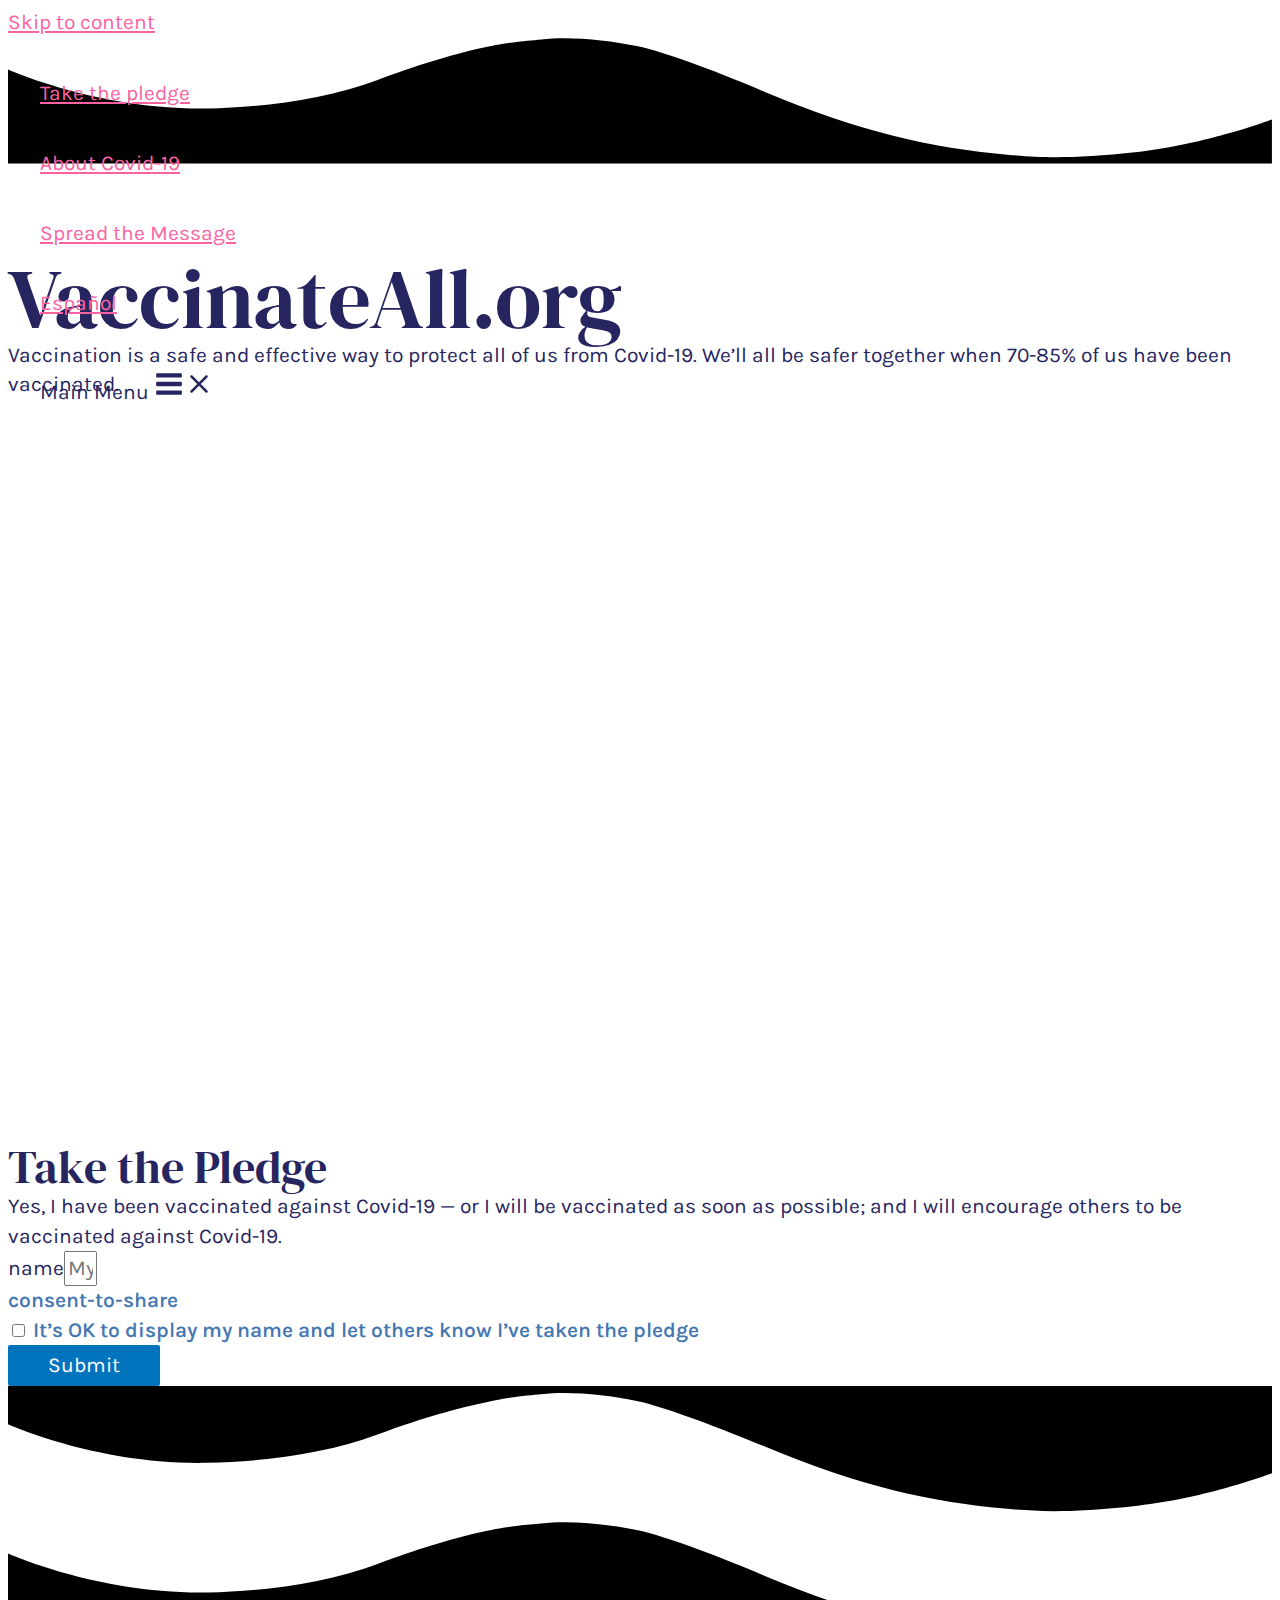
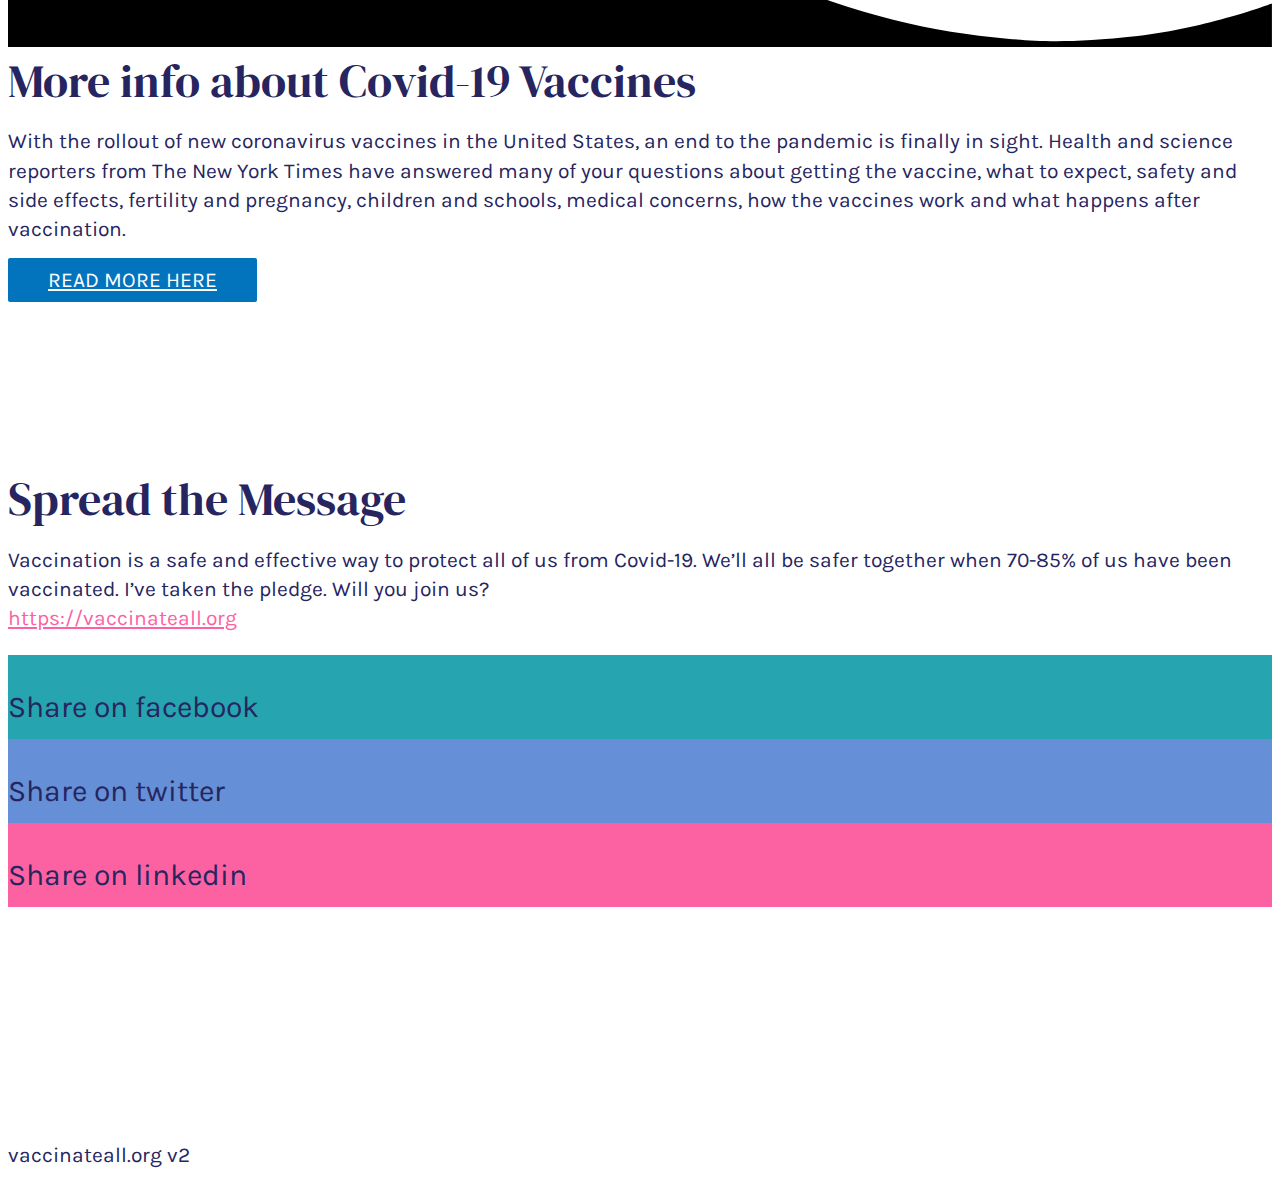
==== commit 348c0f47: "Add v2 easter egg in footer so we can tell whether the new site is being served to the public" ====
--- a/index.html
+++ b/index.html
@@ -1,10 +1,10 @@
-<!DOCTYPE html>
-<html lang="en-US">
-<head>
-<meta charset="UTF-8">
-<meta name="viewport" content="width=device-width, initial-scale=1">
-<link rel="profile" href="https://gmpg.org/xfn/11">
-
+<!DOCTYPE html>
+<html lang="en-US">
+<head>
+<meta charset="UTF-8">
+<meta name="viewport" content="width=device-width, initial-scale=1">
+<link rel="profile" href="https://gmpg.org/xfn/11">
+
 <title>Vaccinate All, because everyone deserves good health</title><link rel="stylesheet" href="https://fonts.googleapis.com/css?family=Karla%3A400%2C%7CDM%20Serif%20Display%3A400%2C%7CRoboto%3A100%2C100italic%2C200%2C200italic%2C300%2C300italic%2C400%2C400italic%2C500%2C500italic%2C600%2C600italic%2C700%2C700italic%2C800%2C800italic%2C900%2C900italic%7CRoboto%20Slab%3A100%2C100italic%2C200%2C200italic%2C300%2C300italic%2C400%2C400italic%2C500%2C500italic%2C600%2C600italic%2C700%2C700italic%2C800%2C800italic%2C900%2C900italic%7CKarla%3A100%2C100italic%2C200%2C200italic%2C300%2C300italic%2C400%2C400italic%2C500%2C500italic%2C600%2C600italic%2C700%2C700italic%2C800%2C800italic%2C900%2C900italic&#038;display=swap" /><link rel="stylesheet" href="https://vaccinateall.org/wp-content/cache/min/1/8455c663e0ac462c54a5f9174b0e8175.css" media="all" data-minify="1" />
 <meta name='robots' content='max-image-preview:large' />
 <link rel='dns-prefetch' href='//fonts.googleapis.com' />
@@ -68,151 +68,151 @@
 <link rel="alternate" type="text/xml+oembed" href="https://vaccinateall.org/wp-json/oembed/1.0/embed?url=https%3A%2F%2Fvaccinateall.org%2F&#038;format=xml" />
 <!-- start Simple Custom CSS and JS -->
 <style>
-/*-- HEADER STYLING --*/
-/* main menu */                                         
-/* end main menu */
-
-/* sticky-header */
-/* end sticky-header */
-/* END HEADER STYLING */
-
-
-
-
-/*-- TYPOGRAPHY --*/
-/*-- END TYPOGRAPHY --*/
-
-
-
-
-/*-- BUTTONS --*/
-/*-- END BUTTONS --*/
-
-
-
-
-/*-- FORMS --*/
-/* placeholders */
-/* end placeholders */
-/*-- END FORMS */
-
-
-
-
-
-/*-- PAGES --*/
-
-#share-links .elementor-share-btn_facebook {
-  background-color: #26A4B0 !important;
-  font-size: 30px !important;
-  position: relative !important;
-}
-#share-links .elementor-share-btn_twitter {
-  background-color: #658FD6 !important;
-  font-size: 30px !important;
-  position: relative !important;
-}
-#share-links .elementor-share-btn_linkedin {
-  background-color: #FC62A2 !important;
-  font-size: 30px !important;
-  position: relative !important;
-}
-#share-links .elementor-share-btn_facebook i,
-#share-links .elementor-share-btn_linkedin i,
-#share-links .elementor-share-btn_twitter i {
-  font-size: 2em !important;
-}
-#share-links .elementor-share-btn_facebook:hover,
-#share-links .elementor-share-btn_linkedin:hover,
-#share-links .elementor-share-btn_twitter:hover {
-  opacity: .85 !important;
-}
-#covid-form .elementor-field-type-acceptance label {
-  font-size: 21px !important;
-  line-height: 26px !important;
-  font-weight: 600 !important;
-  color: #4477B2 !important;
-}
-.hp-mb-text-col > .elementor-container {
-  margin-right: 0 !important;
-}
-
-
-
-
-/*-- END PAGES --*/
-
-
-
-
-/*-- MAIN BANNERS --*/
-/* home page main banner */
-/* end home page main banner */  
-/*-- END MAIN BANNERS --*/
-
-
-
-
-/*-- SINGLE POST - BLOG - PROJECT --*/  
-/*-- END SINGLE POST --*/ 
-
-
-
-/*-- PLUGINS STYLING --*/          
-/*-- END PLUGINS STYLING --*/
-
-
-
-
-
-/*-- FOOTER --*/
-
-/* footer widgets */
-/* end footer widgets */
-
-/*-- END FOOTER --*/
-
-
-
-/* -- MEDIA QUERIES - RESPONSIVE --*/
-@media screen and (min-width: 1600px) {}
-@media screen and (min-width: 1440px) and (max-width: 1599px) {}
-@media screen and (min-width: 1200px) and (max-width: 1439px) {}
-@media screen and (min-width: 1025px) and (max-width: 1199px) {}
-@media screen and (max-width: 1024px) {
-  #more-info-section .elementor-background-overlay {
-    opacity: .5 !important;
-  }
-}
-@media screen and (min-width: 768px) and (max-width: 1024px) {}
-@media screen and (min-width: 640px) and (max-width: 767px) {
-  .hp-mb-text-col > .elementor-container {
-    max-width: 100% !important;
-  }
-}
-@media screen and (min-width: 480px) and (max-width: 639px) {}
-@media screen and (max-width: 479px) {
-  
-}
-/* --  END MEDIA QUERIES - RESPONSIVE --*/
-
-
+/*-- HEADER STYLING --*/
+/* main menu */                                         
+/* end main menu */
+
+/* sticky-header */
+/* end sticky-header */
+/* END HEADER STYLING */
+
+
+
+
+/*-- TYPOGRAPHY --*/
+/*-- END TYPOGRAPHY --*/
+
+
+
+
+/*-- BUTTONS --*/
+/*-- END BUTTONS --*/
+
+
+
+
+/*-- FORMS --*/
+/* placeholders */
+/* end placeholders */
+/*-- END FORMS */
+
+
+
+
+
+/*-- PAGES --*/
+
+#share-links .elementor-share-btn_facebook {
+  background-color: #26A4B0 !important;
+  font-size: 30px !important;
+  position: relative !important;
+}
+#share-links .elementor-share-btn_twitter {
+  background-color: #658FD6 !important;
+  font-size: 30px !important;
+  position: relative !important;
+}
+#share-links .elementor-share-btn_linkedin {
+  background-color: #FC62A2 !important;
+  font-size: 30px !important;
+  position: relative !important;
+}
+#share-links .elementor-share-btn_facebook i,
+#share-links .elementor-share-btn_linkedin i,
+#share-links .elementor-share-btn_twitter i {
+  font-size: 2em !important;
+}
+#share-links .elementor-share-btn_facebook:hover,
+#share-links .elementor-share-btn_linkedin:hover,
+#share-links .elementor-share-btn_twitter:hover {
+  opacity: .85 !important;
+}
+#covid-form .elementor-field-type-acceptance label {
+  font-size: 21px !important;
+  line-height: 26px !important;
+  font-weight: 600 !important;
+  color: #4477B2 !important;
+}
+.hp-mb-text-col > .elementor-container {
+  margin-right: 0 !important;
+}
+
+
+
+
+/*-- END PAGES --*/
+
+
+
+
+/*-- MAIN BANNERS --*/
+/* home page main banner */
+/* end home page main banner */  
+/*-- END MAIN BANNERS --*/
+
+
+
+
+/*-- SINGLE POST - BLOG - PROJECT --*/  
+/*-- END SINGLE POST --*/ 
+
+
+
+/*-- PLUGINS STYLING --*/          
+/*-- END PLUGINS STYLING --*/
+
+
+
+
+
+/*-- FOOTER --*/
+
+/* footer widgets */
+/* end footer widgets */
+
+/*-- END FOOTER --*/
+
+
+
+/* -- MEDIA QUERIES - RESPONSIVE --*/
+@media screen and (min-width: 1600px) {}
+@media screen and (min-width: 1440px) and (max-width: 1599px) {}
+@media screen and (min-width: 1200px) and (max-width: 1439px) {}
+@media screen and (min-width: 1025px) and (max-width: 1199px) {}
+@media screen and (max-width: 1024px) {
+  #more-info-section .elementor-background-overlay {
+    opacity: .5 !important;
+  }
+}
+@media screen and (min-width: 768px) and (max-width: 1024px) {}
+@media screen and (min-width: 640px) and (max-width: 767px) {
+  .hp-mb-text-col > .elementor-container {
+    max-width: 100% !important;
+  }
+}
+@media screen and (min-width: 480px) and (max-width: 639px) {}
+@media screen and (max-width: 479px) {
+  
+}
+/* --  END MEDIA QUERIES - RESPONSIVE --*/
+
+
 </style>
 <!-- end Simple Custom CSS and JS -->
-<!-- Global site tag (gtag.js) - Google Analytics -->
-<script data-rocketlazyloadscript='https://vaccinateall.org/wp-content/cache/busting/1/gtm-774d5480211c85eb29f0f5ada34440e3.js' data-no-minify="1" async ></script>
+<!-- Global site tag (gtag.js) - Google Analytics -->
+<script data-rocketlazyloadscript='https://vaccinateall.org/wp-content/cache/busting/1/gtm-774d5480211c85eb29f0f5ada34440e3.js' data-no-minify="1" async ></script>
 <script data-rocketlazyloadscript='[data-uri]' ></script><style>.recentcomments a{display:inline !important;padding:0 !important;margin:0 !important;}</style><link rel="icon" href="https://vaccinateall.org/wp-content/uploads/2021/05/favicon.png" sizes="32x32" />
 <link rel="icon" href="https://vaccinateall.org/wp-content/uploads/2021/05/favicon.png" sizes="192x192" />
 <link rel="apple-touch-icon" href="https://vaccinateall.org/wp-content/uploads/2021/05/favicon.png" />
 <meta name="msapplication-TileImage" content="https://vaccinateall.org/wp-content/uploads/2021/05/favicon.png" />
-<noscript><style id="rocket-lazyload-nojs-css">.rll-youtube-player, [data-lazy-src]{display:none !important;}</style></noscript></head>
-
-<body data-rsssl=1 itemtype='https://schema.org/WebPage' itemscope='itemscope' class="home page-template page-template-elementor_header_footer page page-id-15 ast-single-post ast-inherit-site-logo-transparent ast-theme-transparent-header ast-hfb-header ast-desktop ast-page-builder-template ast-no-sidebar astra-3.4.6 ast-full-width-layout elementor-default elementor-template-full-width elementor-kit-9 elementor-page elementor-page-15 astra-addon-3.4.2">
-<svg xmlns="http://www.w3.org/2000/svg" viewBox="0 0 0 0" width="0" height="0" focusable="false" role="none" style="visibility: hidden; position: absolute; left: -9999px; overflow: hidden;" ><defs><filter id="wp-duotone-dark-grayscale"><feColorMatrix color-interpolation-filters="sRGB" type="matrix" values=" .299 .587 .114 0 0 .299 .587 .114 0 0 .299 .587 .114 0 0 .299 .587 .114 0 0 " /><feComponentTransfer color-interpolation-filters="sRGB" ><feFuncR type="table" tableValues="0 0.49803921568627" /><feFuncG type="table" tableValues="0 0.49803921568627" /><feFuncB type="table" tableValues="0 0.49803921568627" /><feFuncA type="table" tableValues="1 1" /></feComponentTransfer><feComposite in2="SourceGraphic" operator="in" /></filter></defs></svg><svg xmlns="http://www.w3.org/2000/svg" viewBox="0 0 0 0" width="0" height="0" focusable="false" role="none" style="visibility: hidden; position: absolute; left: -9999px; overflow: hidden;" ><defs><filter id="wp-duotone-grayscale"><feColorMatrix color-interpolation-filters="sRGB" type="matrix" values=" .299 .587 .114 0 0 .299 .587 .114 0 0 .299 .587 .114 0 0 .299 .587 .114 0 0 " /><feComponentTransfer color-interpolation-filters="sRGB" ><feFuncR type="table" tableValues="0 1" /><feFuncG type="table" tableValues="0 1" /><feFuncB type="table" tableValues="0 1" /><feFuncA type="table" tableValues="1 1" /></feComponentTransfer><feComposite in2="SourceGraphic" operator="in" /></filter></defs></svg><svg xmlns="http://www.w3.org/2000/svg" viewBox="0 0 0 0" width="0" height="0" focusable="false" role="none" style="visibility: hidden; position: absolute; left: -9999px; overflow: hidden;" ><defs><filter id="wp-duotone-purple-yellow"><feColorMatrix color-interpolation-filters="sRGB" type="matrix" values=" .299 .587 .114 0 0 .299 .587 .114 0 0 .299 .587 .114 0 0 .299 .587 .114 0 0 " /><feComponentTransfer color-interpolation-filters="sRGB" ><feFuncR type="table" tableValues="0.54901960784314 0.98823529411765" /><feFuncG type="table" tableValues="0 1" /><feFuncB type="table" tableValues="0.71764705882353 0.25490196078431" /><feFuncA type="table" tableValues="1 1" /></feComponentTransfer><feComposite in2="SourceGraphic" operator="in" /></filter></defs></svg><svg xmlns="http://www.w3.org/2000/svg" viewBox="0 0 0 0" width="0" height="0" focusable="false" role="none" style="visibility: hidden; position: absolute; left: -9999px; overflow: hidden;" ><defs><filter id="wp-duotone-blue-red"><feColorMatrix color-interpolation-filters="sRGB" type="matrix" values=" .299 .587 .114 0 0 .299 .587 .114 0 0 .299 .587 .114 0 0 .299 .587 .114 0 0 " /><feComponentTransfer color-interpolation-filters="sRGB" ><feFuncR type="table" tableValues="0 1" /><feFuncG type="table" tableValues="0 0.27843137254902" /><feFuncB type="table" tableValues="0.5921568627451 0.27843137254902" /><feFuncA type="table" tableValues="1 1" /></feComponentTransfer><feComposite in2="SourceGraphic" operator="in" /></filter></defs></svg><svg xmlns="http://www.w3.org/2000/svg" viewBox="0 0 0 0" width="0" height="0" focusable="false" role="none" style="visibility: hidden; position: absolute; left: -9999px; overflow: hidden;" ><defs><filter id="wp-duotone-midnight"><feColorMatrix color-interpolation-filters="sRGB" type="matrix" values=" .299 .587 .114 0 0 .299 .587 .114 0 0 .299 .587 .114 0 0 .299 .587 .114 0 0 " /><feComponentTransfer color-interpolation-filters="sRGB" ><feFuncR type="table" tableValues="0 0" /><feFuncG type="table" tableValues="0 0.64705882352941" /><feFuncB type="table" tableValues="0 1" /><feFuncA type="table" tableValues="1 1" /></feComponentTransfer><feComposite in2="SourceGraphic" operator="in" /></filter></defs></svg><svg xmlns="http://www.w3.org/2000/svg" viewBox="0 0 0 0" width="0" height="0" focusable="false" role="none" style="visibility: hidden; position: absolute; left: -9999px; overflow: hidden;" ><defs><filter id="wp-duotone-magenta-yellow"><feColorMatrix color-interpolation-filters="sRGB" type="matrix" values=" .299 .587 .114 0 0 .299 .587 .114 0 0 .299 .587 .114 0 0 .299 .587 .114 0 0 " /><feComponentTransfer color-interpolation-filters="sRGB" ><feFuncR type="table" tableValues="0.78039215686275 1" /><feFuncG type="table" tableValues="0 0.94901960784314" /><feFuncB type="table" tableValues="0.35294117647059 0.47058823529412" /><feFuncA type="table" tableValues="1 1" /></feComponentTransfer><feComposite in2="SourceGraphic" operator="in" /></filter></defs></svg><svg xmlns="http://www.w3.org/2000/svg" viewBox="0 0 0 0" width="0" height="0" focusable="false" role="none" style="visibility: hidden; position: absolute; left: -9999px; overflow: hidden;" ><defs><filter id="wp-duotone-purple-green"><feColorMatrix color-interpolation-filters="sRGB" type="matrix" values=" .299 .587 .114 0 0 .299 .587 .114 0 0 .299 .587 .114 0 0 .299 .587 .114 0 0 " /><feComponentTransfer color-interpolation-filters="sRGB" ><feFuncR type="table" tableValues="0.65098039215686 0.40392156862745" /><feFuncG type="table" tableValues="0 1" /><feFuncB type="table" tableValues="0.44705882352941 0.4" /><feFuncA type="table" tableValues="1 1" /></feComponentTransfer><feComposite in2="SourceGraphic" operator="in" /></filter></defs></svg><svg xmlns="http://www.w3.org/2000/svg" viewBox="0 0 0 0" width="0" height="0" focusable="false" role="none" style="visibility: hidden; position: absolute; left: -9999px; overflow: hidden;" ><defs><filter id="wp-duotone-blue-orange"><feColorMatrix color-interpolation-filters="sRGB" type="matrix" values=" .299 .587 .114 0 0 .299 .587 .114 0 0 .299 .587 .114 0 0 .299 .587 .114 0 0 " /><feComponentTransfer color-interpolation-filters="sRGB" ><feFuncR type="table" tableValues="0.098039215686275 1" /><feFuncG type="table" tableValues="0 0.66274509803922" /><feFuncB type="table" tableValues="0.84705882352941 0.41960784313725" /><feFuncA type="table" tableValues="1 1" /></feComponentTransfer><feComposite in2="SourceGraphic" operator="in" /></filter></defs></svg><div 
-class="hfeed site" id="page">
-	<a class="skip-link screen-reader-text" href="#content">Skip to content</a>
-			<header
-		class="site-header header-main-layout-1 ast-primary-menu-enabled ast-logo-title-inline ast-hide-custom-menu-mobile ast-builder-menu-toggle-icon ast-mobile-header-inline" id="masthead" itemtype="https://schema.org/WPHeader" itemscope="itemscope" itemid="#masthead"		>
+<noscript><style id="rocket-lazyload-nojs-css">.rll-youtube-player, [data-lazy-src]{display:none !important;}</style></noscript></head>
+
+<body data-rsssl=1 itemtype='https://schema.org/WebPage' itemscope='itemscope' class="home page-template page-template-elementor_header_footer page page-id-15 ast-single-post ast-inherit-site-logo-transparent ast-theme-transparent-header ast-hfb-header ast-desktop ast-page-builder-template ast-no-sidebar astra-3.4.6 ast-full-width-layout elementor-default elementor-template-full-width elementor-kit-9 elementor-page elementor-page-15 astra-addon-3.4.2">
+<svg xmlns="http://www.w3.org/2000/svg" viewBox="0 0 0 0" width="0" height="0" focusable="false" role="none" style="visibility: hidden; position: absolute; left: -9999px; overflow: hidden;" ><defs><filter id="wp-duotone-dark-grayscale"><feColorMatrix color-interpolation-filters="sRGB" type="matrix" values=" .299 .587 .114 0 0 .299 .587 .114 0 0 .299 .587 .114 0 0 .299 .587 .114 0 0 " /><feComponentTransfer color-interpolation-filters="sRGB" ><feFuncR type="table" tableValues="0 0.49803921568627" /><feFuncG type="table" tableValues="0 0.49803921568627" /><feFuncB type="table" tableValues="0 0.49803921568627" /><feFuncA type="table" tableValues="1 1" /></feComponentTransfer><feComposite in2="SourceGraphic" operator="in" /></filter></defs></svg><svg xmlns="http://www.w3.org/2000/svg" viewBox="0 0 0 0" width="0" height="0" focusable="false" role="none" style="visibility: hidden; position: absolute; left: -9999px; overflow: hidden;" ><defs><filter id="wp-duotone-grayscale"><feColorMatrix color-interpolation-filters="sRGB" type="matrix" values=" .299 .587 .114 0 0 .299 .587 .114 0 0 .299 .587 .114 0 0 .299 .587 .114 0 0 " /><feComponentTransfer color-interpolation-filters="sRGB" ><feFuncR type="table" tableValues="0 1" /><feFuncG type="table" tableValues="0 1" /><feFuncB type="table" tableValues="0 1" /><feFuncA type="table" tableValues="1 1" /></feComponentTransfer><feComposite in2="SourceGraphic" operator="in" /></filter></defs></svg><svg xmlns="http://www.w3.org/2000/svg" viewBox="0 0 0 0" width="0" height="0" focusable="false" role="none" style="visibility: hidden; position: absolute; left: -9999px; overflow: hidden;" ><defs><filter id="wp-duotone-purple-yellow"><feColorMatrix color-interpolation-filters="sRGB" type="matrix" values=" .299 .587 .114 0 0 .299 .587 .114 0 0 .299 .587 .114 0 0 .299 .587 .114 0 0 " /><feComponentTransfer color-interpolation-filters="sRGB" ><feFuncR type="table" tableValues="0.54901960784314 0.98823529411765" /><feFuncG type="table" tableValues="0 1" /><feFuncB type="table" tableValues="0.71764705882353 0.25490196078431" /><feFuncA type="table" tableValues="1 1" /></feComponentTransfer><feComposite in2="SourceGraphic" operator="in" /></filter></defs></svg><svg xmlns="http://www.w3.org/2000/svg" viewBox="0 0 0 0" width="0" height="0" focusable="false" role="none" style="visibility: hidden; position: absolute; left: -9999px; overflow: hidden;" ><defs><filter id="wp-duotone-blue-red"><feColorMatrix color-interpolation-filters="sRGB" type="matrix" values=" .299 .587 .114 0 0 .299 .587 .114 0 0 .299 .587 .114 0 0 .299 .587 .114 0 0 " /><feComponentTransfer color-interpolation-filters="sRGB" ><feFuncR type="table" tableValues="0 1" /><feFuncG type="table" tableValues="0 0.27843137254902" /><feFuncB type="table" tableValues="0.5921568627451 0.27843137254902" /><feFuncA type="table" tableValues="1 1" /></feComponentTransfer><feComposite in2="SourceGraphic" operator="in" /></filter></defs></svg><svg xmlns="http://www.w3.org/2000/svg" viewBox="0 0 0 0" width="0" height="0" focusable="false" role="none" style="visibility: hidden; position: absolute; left: -9999px; overflow: hidden;" ><defs><filter id="wp-duotone-midnight"><feColorMatrix color-interpolation-filters="sRGB" type="matrix" values=" .299 .587 .114 0 0 .299 .587 .114 0 0 .299 .587 .114 0 0 .299 .587 .114 0 0 " /><feComponentTransfer color-interpolation-filters="sRGB" ><feFuncR type="table" tableValues="0 0" /><feFuncG type="table" tableValues="0 0.64705882352941" /><feFuncB type="table" tableValues="0 1" /><feFuncA type="table" tableValues="1 1" /></feComponentTransfer><feComposite in2="SourceGraphic" operator="in" /></filter></defs></svg><svg xmlns="http://www.w3.org/2000/svg" viewBox="0 0 0 0" width="0" height="0" focusable="false" role="none" style="visibility: hidden; position: absolute; left: -9999px; overflow: hidden;" ><defs><filter id="wp-duotone-magenta-yellow"><feColorMatrix color-interpolation-filters="sRGB" type="matrix" values=" .299 .587 .114 0 0 .299 .587 .114 0 0 .299 .587 .114 0 0 .299 .587 .114 0 0 " /><feComponentTransfer color-interpolation-filters="sRGB" ><feFuncR type="table" tableValues="0.78039215686275 1" /><feFuncG type="table" tableValues="0 0.94901960784314" /><feFuncB type="table" tableValues="0.35294117647059 0.47058823529412" /><feFuncA type="table" tableValues="1 1" /></feComponentTransfer><feComposite in2="SourceGraphic" operator="in" /></filter></defs></svg><svg xmlns="http://www.w3.org/2000/svg" viewBox="0 0 0 0" width="0" height="0" focusable="false" role="none" style="visibility: hidden; position: absolute; left: -9999px; overflow: hidden;" ><defs><filter id="wp-duotone-purple-green"><feColorMatrix color-interpolation-filters="sRGB" type="matrix" values=" .299 .587 .114 0 0 .299 .587 .114 0 0 .299 .587 .114 0 0 .299 .587 .114 0 0 " /><feComponentTransfer color-interpolation-filters="sRGB" ><feFuncR type="table" tableValues="0.65098039215686 0.40392156862745" /><feFuncG type="table" tableValues="0 1" /><feFuncB type="table" tableValues="0.44705882352941 0.4" /><feFuncA type="table" tableValues="1 1" /></feComponentTransfer><feComposite in2="SourceGraphic" operator="in" /></filter></defs></svg><svg xmlns="http://www.w3.org/2000/svg" viewBox="0 0 0 0" width="0" height="0" focusable="false" role="none" style="visibility: hidden; position: absolute; left: -9999px; overflow: hidden;" ><defs><filter id="wp-duotone-blue-orange"><feColorMatrix color-interpolation-filters="sRGB" type="matrix" values=" .299 .587 .114 0 0 .299 .587 .114 0 0 .299 .587 .114 0 0 .299 .587 .114 0 0 " /><feComponentTransfer color-interpolation-filters="sRGB" ><feFuncR type="table" tableValues="0.098039215686275 1" /><feFuncG type="table" tableValues="0 0.66274509803922" /><feFuncB type="table" tableValues="0.84705882352941 0.41960784313725" /><feFuncA type="table" tableValues="1 1" /></feComponentTransfer><feComposite in2="SourceGraphic" operator="in" /></filter></defs></svg><div 
+class="hfeed site" id="page">
+	<a class="skip-link screen-reader-text" href="#content">Skip to content</a>
+			<header
+		class="site-header header-main-layout-1 ast-primary-menu-enabled ast-logo-title-inline ast-hide-custom-menu-mobile ast-builder-menu-toggle-icon ast-mobile-header-inline" id="masthead" itemtype="https://schema.org/WPHeader" itemscope="itemscope" itemid="#masthead"		>
 			<div id="ast-desktop-header" data-toggle-type="dropdown">
 		<div class="ast-main-header-wrap main-header-bar-wrap ">
 		<div class="ast-primary-header-bar ast-primary-header main-header-bar site-header-focus-item" data-section="section-primary-header-builder">
@@ -268,9 +268,9 @@
 </ul></div></nav></div></div>		</div>
 			</div>
 </div>
-		</header><!-- #masthead -->
-			<div id="content" class="site-content">
-		<div class="ast-container">
+		</header><!-- #masthead -->
+			<div id="content" class="site-content">
+		<div class="ast-container">
 				<div data-elementor-type="wp-page" data-elementor-id="15" class="elementor elementor-15" data-elementor-settings="[]">
 							<div class="elementor-section-wrap">
 							<section class="elementor-section elementor-top-section elementor-element elementor-element-bbc9d28 elementor-section-full_width elementor-section-height-default elementor-section-height-default" data-id="bbc9d28" data-element_type="section" data-settings="{&quot;background_background&quot;:&quot;classic&quot;,&quot;shape_divider_bottom&quot;:&quot;waves&quot;,&quot;shape_divider_bottom_negative&quot;:&quot;yes&quot;}">
@@ -551,7 +551,7 @@
 				</div>
 				<div class="elementor-element elementor-element-b2d01ba elementor-widget__width-auto elementor-widget elementor-widget-text-editor" data-id="b2d01ba" data-element_type="widget" data-widget_type="text-editor.default">
 				<div class="elementor-widget-container">
-								 vaccinateall.org						</div>
+								 vaccinateall.org v2						</div>
 				</div>
 					</div>
 		</div>
@@ -559,9 +559,9 @@
 		</section>
 						</div>
 					</div>
-			</div> <!-- ast-container -->
-	</div><!-- #content -->
-	</div><!-- #page -->
+			</div> <!-- ast-container -->
+	</div><!-- #content -->
+	</div><!-- #page -->
 
 
 
@@ -608,11 +608,11 @@
 
 
 
-			
+			
 			<script>window.lazyLoadOptions={elements_selector:"img[data-lazy-src],.rocket-lazyload,iframe[data-lazy-src]",data_src:"lazy-src",data_srcset:"lazy-srcset",data_sizes:"lazy-sizes",class_loading:"lazyloading",class_loaded:"lazyloaded",threshold:300,callback_loaded:function(element){if(element.tagName==="IFRAME"&&element.dataset.rocketLazyload=="fitvidscompatible"){if(element.classList.contains("lazyloaded")){if(typeof window.jQuery!="undefined"){if(jQuery.fn.fitVids){jQuery(element).parent().fitVids()}}}}}};window.addEventListener('LazyLoad::Initialized',function(e){var lazyLoadInstance=e.detail.instance;if(window.MutationObserver){var observer=new MutationObserver(function(mutations){var image_count=0;var iframe_count=0;var rocketlazy_count=0;mutations.forEach(function(mutation){for(i=0;i<mutation.addedNodes.length;i++){if(typeof mutation.addedNodes[i].getElementsByTagName!=='function'){continue}
 if(typeof mutation.addedNodes[i].getElementsByClassName!=='function'){continue}
 images=mutation.addedNodes[i].getElementsByTagName('img');is_image=mutation.addedNodes[i].tagName=="IMG";iframes=mutation.addedNodes[i].getElementsByTagName('iframe');is_iframe=mutation.addedNodes[i].tagName=="IFRAME";rocket_lazy=mutation.addedNodes[i].getElementsByClassName('rocket-lazyload');image_count+=images.length;iframe_count+=iframes.length;rocketlazy_count+=rocket_lazy.length;if(is_image){image_count+=1}
-if(is_iframe){iframe_count+=1}}});if(image_count>0||iframe_count>0||rocketlazy_count>0){lazyLoadInstance.update()}});var b=document.getElementsByTagName("body")[0];var config={childList:!0,subtree:!0};observer.observe(b,config)}},!1)</script><script data-no-minify="1" async src="https://vaccinateall.org/wp-content/plugins/wp-rocket/assets/js/lazyload/16.1/lazyload.min.js"></script>	<script src="https://vaccinateall.org/wp-content/cache/min/1/7eac5bf10221b1ea3d12b3bf0baebeef.js" data-minify="1" defer></script></body>
-</html>
+if(is_iframe){iframe_count+=1}}});if(image_count>0||iframe_count>0||rocketlazy_count>0){lazyLoadInstance.update()}});var b=document.getElementsByTagName("body")[0];var config={childList:!0,subtree:!0};observer.observe(b,config)}},!1)</script><script data-no-minify="1" async src="https://vaccinateall.org/wp-content/plugins/wp-rocket/assets/js/lazyload/16.1/lazyload.min.js"></script>	<script src="https://vaccinateall.org/wp-content/cache/min/1/7eac5bf10221b1ea3d12b3bf0baebeef.js" data-minify="1" defer></script></body>
+</html>
 
 <!-- This website is like a Rocket, isn't it? Performance optimized by WP Rocket. Learn more: https://wp-rocket.me - Debug: cached@1649265560 -->